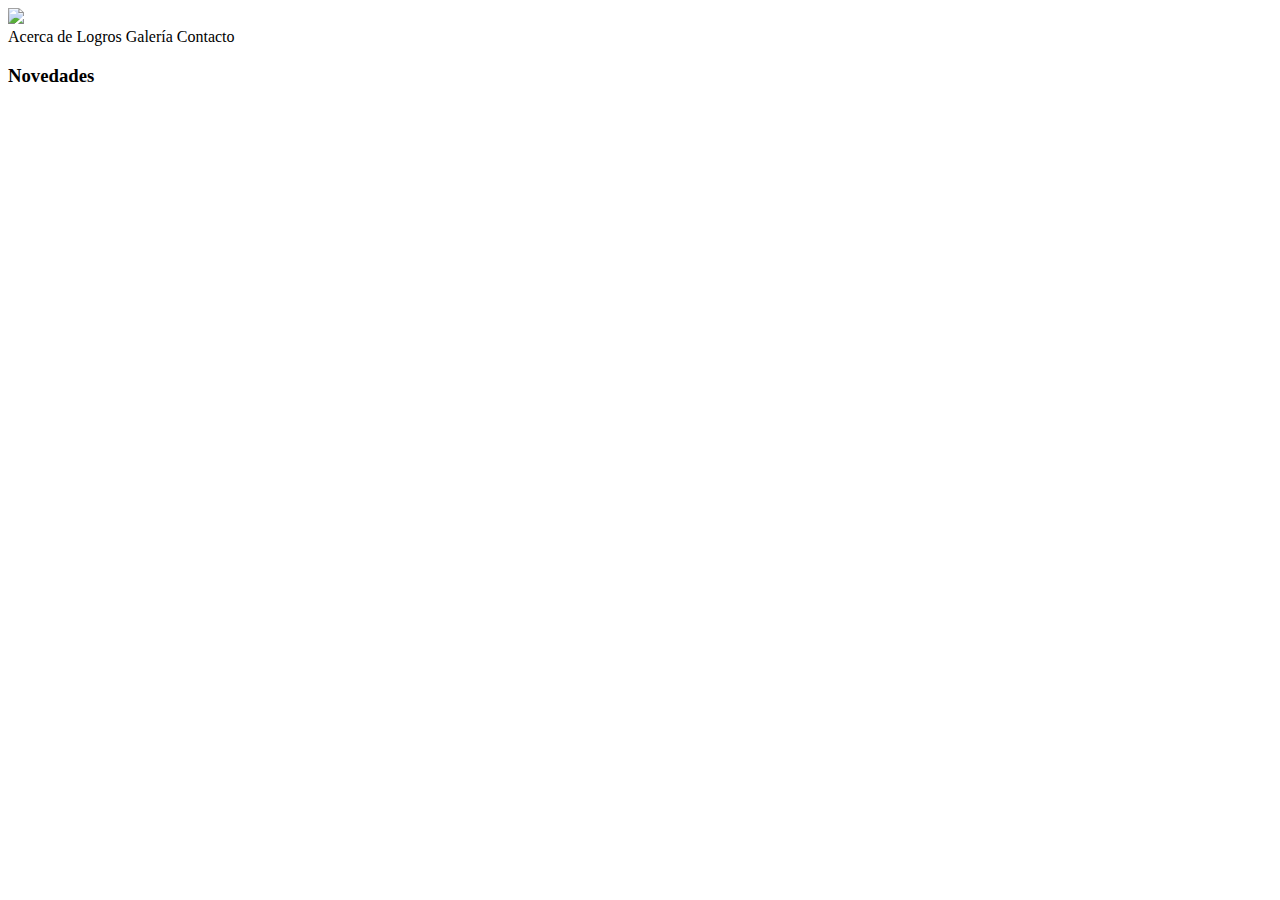
==== index.html @ 9f43d42a "primera maqueta" ====
<!DOCTYPE html>
<html lang="es">

<head>
    <meta charset="UTF-8">
    <meta name="viewport" content="width=device-width, initial-scale=1.0">
    <title>Master del Castillo</title>
</head>

<body>
    <div> <img src="./Multimedia/Main/mains.jpg">
        <!-- imagen principal con parallax -->

    </div>

    <header>

    </header>

    <aside> <!-- botones para la navegación -->
        <span> Acerca de </span>
        <span> Logros </span>
        <span> Galería </span>
        <span> Contacto </span>
    </aside>

    <article>
        <h3> Novedades </h3><!-- carrousell para las novedades-->
    </article>

    <footer>

    </footer>
</body>

</html>
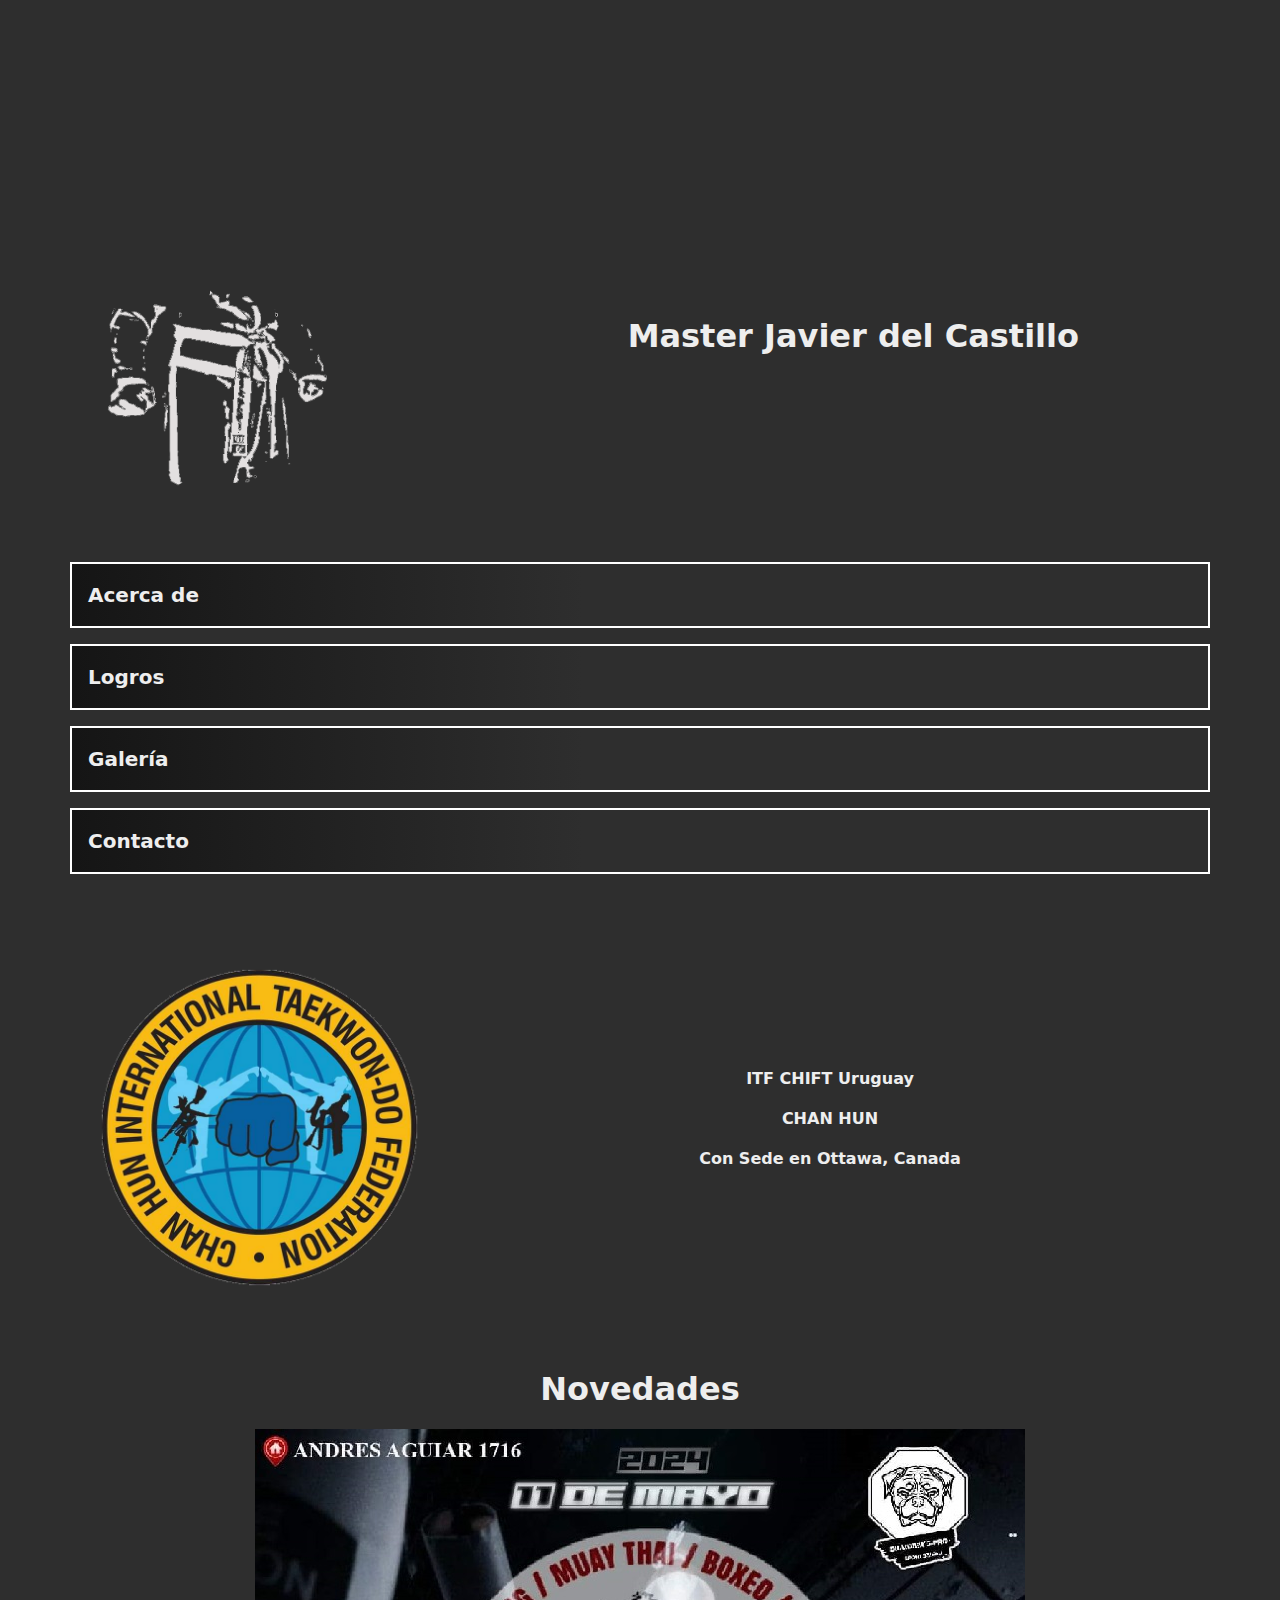
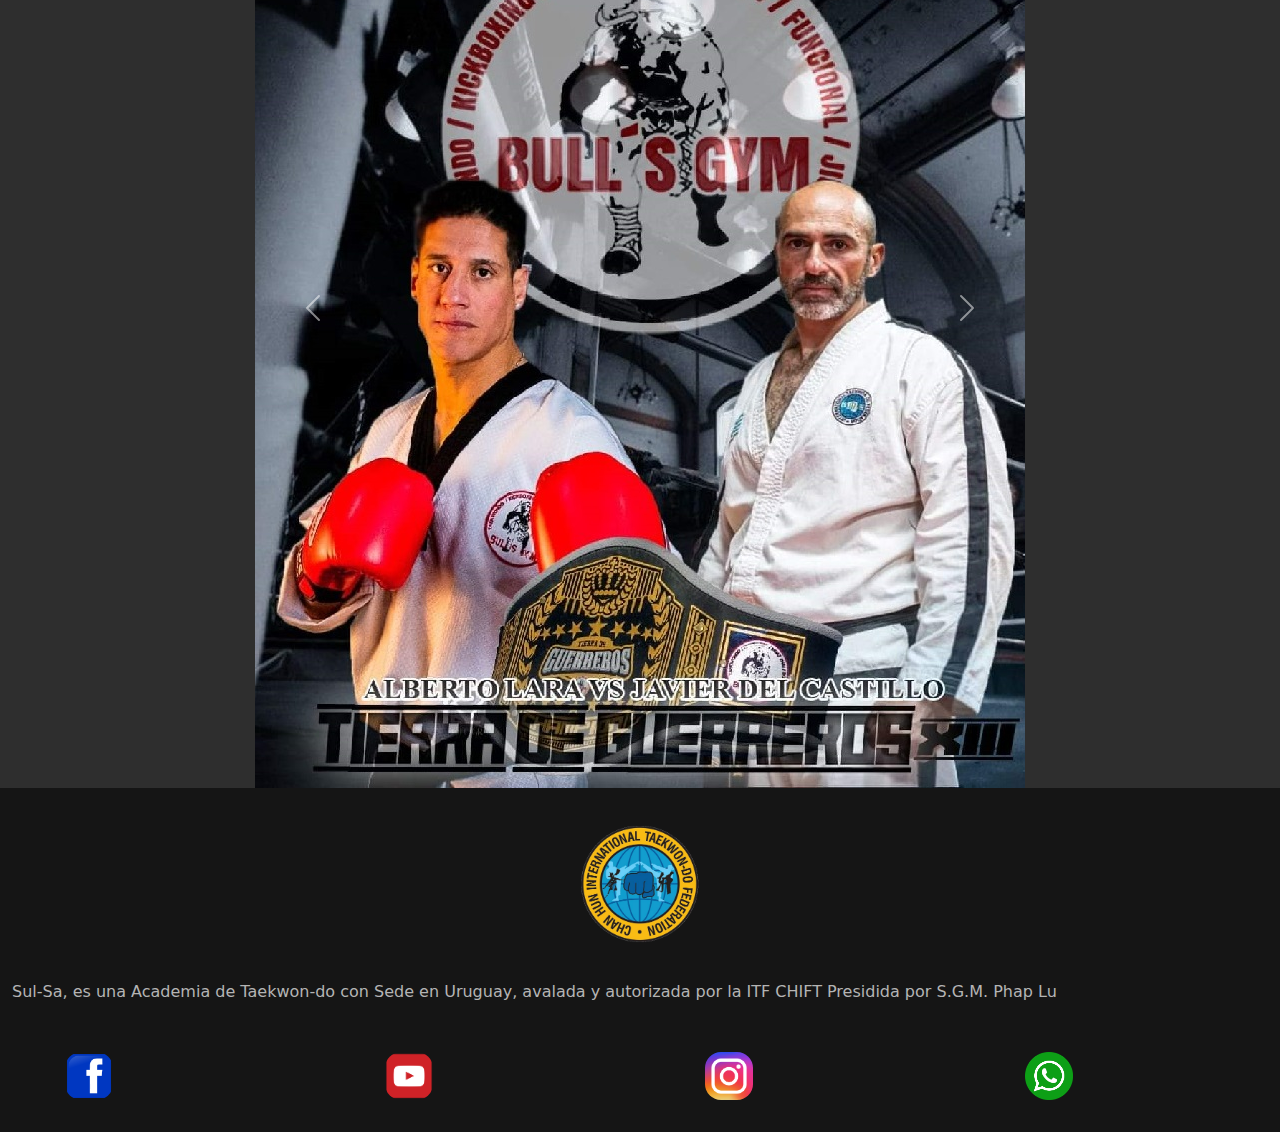
==== commit 84877e75: "index completo, mobile css completo" ====
--- a/index.html
+++ b/index.html
@@ -4,33 +4,116 @@
 <head>
     <meta charset="UTF-8">
     <meta name="viewport" content="width=device-width, initial-scale=1.0">
+    <link href="https://cdn.jsdelivr.net/npm/bootstrap@5.3.3/dist/css/bootstrap.min.css" rel="stylesheet"
+        integrity="sha384-QWTKZyjpPEjISv5WaRU9OFeRpok6YctnYmDr5pNlyT2bRjXh0JMhjY6hW+ALEwIH" crossorigin="anonymous">
+    <script src="https://cdn.jsdelivr.net/npm/bootstrap@5.3.3/dist/js/bootstrap.bundle.min.js"
+        integrity="sha384-YvpcrYf0tY3lHB60NNkmXc5s9fDVZLESaAA55NDzOxhy9GkcIdslK1eN7N6jIeHz"
+        crossorigin="anonymous"></script>
+    <link rel="stylesheet" href="Styles/style.css">
     <title>Master del Castillo</title>
 </head>
 
-<body>
-    <div> <img src="./Multimedia/Main/mains.jpg">
-        <!-- imagen principal con parallax -->
+<body class="mainBody">
+    <!-- IMAGEN PARALLAX DE INICIO -->
+    <section class="mainImage"></section>
 
+    <!-- HEADER -->
+    <div id="headerMain" class="mw-100 container">
+        <div class="row subHeaderMain">
+            <img id="mainIcon" class="col-4" src="./Multimedia/Icons/LogoJDC3Inverted_noname.png">
+            <p class="mainTitle col-8">Master Javier del Castillo</p>
+        </div>
     </div>
 
-    <header>
+    <!-- BOTONES DE NAVEGACIÓN -->
+    <section class="container">
+        <div class="row">
+            <span id="btnAcerca" class="col-12 botonMain"> Acerca de </span>
+            <span id="btnLogros" class="col-12 botonMain"> Logros </span>
+            <span id="btnGaleria" class="col-12 botonMain"> Galería </span>
+            <span id="btnContacto" class="col-12 botonMain"> Contacto </span>
+        </div>
+    </section>
 
-    </header>
+    <!-- IDENTIFICADOR DE FEDERACIÓN -->
+    <section class="container federacionContenedor">
+        <div class="row federacionSubContenedor">
+            <img id="federacionImagen" class="col-4" src="./Multimedia/Icons/ITF_CHAN_HUN.png" alt="ITF CHAN HUN Logo">
+            <div id="federacionTexto" class="col-8">
+                <p>ITF CHIFT Uruguay</p>
+                <p>CHAN HUN</p>
+                <p>Con Sede en Ottawa, Canada</p>
+            </div>
+        </div>
+    </section>
 
-    <aside> <!-- botones para la navegación -->
-        <span> Acerca de </span>
-        <span> Logros </span>
-        <span> Galería </span>
-        <span> Contacto </span>
-    </aside>
 
-    <article>
-        <h3> Novedades </h3><!-- carrousell para las novedades-->
-    </article>
+    <!-- SECCIÓN DE NOVEDADES (CAROUSELL) -->
+    <p id="novedades">Novedades</p>
+    <div id="carouselExampleAutoplaying" class="carousel slide" data-bs-ride="carousel">
+        <div class="carousel-inner">
+            <div class="carousel-item active">
+                <a href="https://www.instagram.com/p/C5Ev1yURLSm/?utm_source=ig_web_copy_link&igsh=MzRlODBiNWFlZA==">
+                    <img src="./Multimedia/Afiches/24.05.jpg" class="d-block w-100" alt="...">
+                </a>
+            </div>
+            <div class="carousel-item">
+                <a href="https://www.instagram.com/p/Cx8yDnGxXzA/?utm_source=ig_web_copy_link&igshid=MzRlODBiNWFlZA==">
+                    <img src="./Multimedia/Afiches/23.10.jpg" class="d-block w-100" alt="...">
+                </a>
+            </div>
+            <div class="carousel-item">
+                <a
+                    href="https://www.instagram.com/reel/CxEUjrzsYJB/?utm_source=ig_web_copy_link&igshid=MzRlODBiNWFlZA==">
+                    <img src="./Multimedia/Afiches/23.09.jpg" class="d-block w-100" alt="...">
+                </a>
+            </div>
+            <div class="carousel-item">
+                <a href="https://www.instagram.com/reel/CpO0J06AYEf/?utm_source=ig_web_copy_link">
+                    <img src="./Multimedia/Afiches/23.05.jpg" class="d-block w-100 " alt="...">
+                </a>
+            </div>
+        </div>
+        <button class="carousel-control-prev" type="button" data-bs-target="#carouselExampleAutoplaying"
+            data-bs-slide="prev">
+            <span class="carousel-control-prev-icon" aria-hidden="true"></span>
+            <span class="visually-hidden">Previous</span>
+        </button>
+        <button class="carousel-control-next" type="button" data-bs-target="#carouselExampleAutoplaying"
+            data-bs-slide="next">
+            <span class="carousel-control-next-icon" aria-hidden="true"></span>
+            <span class="visually-hidden">Next</span>
+        </button>
+    </div>
 
-    <footer>
+    <!-- PIE DE PAGINA -->
+    <footer class="mw-100 container">
+        <div class="row">
+            <img id="footerFederation" class="col-12" src="./Multimedia/Icons/ITF_CHAN_HUN.png"></img>
+            <p id="footerTexto" class="col-12">Sul-Sa, es una Academia de Taekwon-do con Sede en Uruguay, avalada y
+                autorizada por la ITF
+                CHIFT Presidida por
+                S.G.M. Phap Lu
+            </p>
+        </div>
+        <section class="row" id="footerRedes">
+            <a class="col-2 footerBotonRedes" href="https://www.facebook.com/javier.delcastillogimenez"> <img
+                    class="footerBotonRedesImg" src="./Multimedia/Icons/Redes/facebook.png"></a>
+            <a class="col-2 footerBotonRedes" href="https://www.youtube.com/@DELKASULSA"> <img
+                    class="footerBotonRedesImg" src="./Multimedia/Icons/Redes/youtube.png"></a>
+            <a class="col-2 footerBotonRedes" href="https://www.instagram.com/masterdelcastillo_1/"> <img
+                    class="footerBotonRedesImg" src="./Multimedia/Icons/Redes/instagram.png"></a>
+            <a class="col-2 footerBotonRedes"
+                href="https://api.whatsapp.com/send/?phone=59892455751&text&type=phone_number&app_absent=0"> <img
+                    class="footerBotonRedesImg" src="./Multimedia/Icons/Redes/whatsapp.png"></a>
+            <!-- <a class="col-2 footerBotonRedes"> <img class="footerBotonRedesImg"
+                    src="./Multimedia/Icons/Redes/gmail.png"></a> -->
+        </section>
+    </footer>
 
-    </footer>
+    <script src="https://cdn.jsdelivr.net/npm/bootstrap@5.3.3/dist/js/bootstrap.bundle.min.js"
+        integrity="sha384-YvpcrYf0tY3lHB60NNkmXc5s9fDVZLESaAA55NDzOxhy9GkcIdslK1eN7N6jIeHz"
+        crossorigin="anonymous"></script>
 </body>
 
 </html>--- a/Styles/style.css
+++ b/Styles/style.css
@@ -0,0 +1,107 @@
+.mainBody .mainImage {
+  background-image: url(../../Multimedia/Main/mainS.jpg);
+  height: 16rem;
+  background-attachment: fixed;
+  background-position: top;
+  background-repeat: no-repeat;
+  background-size: 100%;
+}
+
+.mainBody #novedades, .mainBody .federacionContenedor .federacionSubContenedor #federacionTexto, .mainBody #headerMain .subHeaderMain .mainTitle {
+  color: #eeeeee;
+  font-weight: bold;
+  text-align: center;
+}
+
+footer {
+  background-color: #151515;
+}
+footer #footerFederation {
+  height: 8rem;
+  width: auto;
+  margin-left: auto;
+  margin-right: auto;
+  margin-bottom: 2rem;
+  margin-top: 2rem;
+}
+footer #footerTexto {
+  color: #b4b4b4;
+}
+footer #footerRedes {
+  justify-content: space-around;
+}
+footer #footerRedes .footerBotonRedes .footerBotonRedesImg {
+  height: 3rem;
+  border-radius: 1rem;
+  margin-top: 2rem;
+  margin-bottom: 2rem;
+}
+
+.mainBody {
+  background-color: #2e2e2e;
+  justify-items: center;
+}
+.mainBody #headerMain {
+  position: sticky;
+  z-index: 2;
+  margin-left: 0px;
+  margin-right: 0px;
+  margin-top: 2rem;
+  margin-bottom: 2rem;
+  top: -1px;
+  background-color: #2e2e2e;
+}
+.mainBody #headerMain .subHeaderMain .mainTitle {
+  font-size: 1rem;
+  padding-top: 1rem;
+  padding-bottom: 1rem;
+  margin-top: 8px;
+}
+.mainBody .botonMain {
+  background: linear-gradient(90deg, #151515 0%, #2e2e2e 45%);
+  border: 2px solid rgb(255, 255, 255);
+  padding: 1rem;
+  margin-bottom: 1rem;
+  color: #eeeeee;
+  font-size: 20px;
+  font-weight: bold;
+}
+.mainBody .botonMain:hover {
+  background: linear-gradient(90deg, #b4b4b4 0%, rgba(255, 255, 255, 0) 60%);
+  border: 2px solid rgb(255, 255, 255);
+  color: #151515;
+}
+.mainBody .federacionContenedor {
+  margin-top: 4rem;
+  margin-bottom: 4rem;
+}
+.mainBody .federacionContenedor .federacionSubContenedor {
+  align-items: center;
+}
+.mainBody .federacionContenedor .federacionSubContenedor #federacionImagen {
+  height: -moz-fit-content;
+  height: fit-content;
+}
+.mainBody .federacionContenedor .federacionSubContenedor #federacionTexto {
+  font-size: 1rem;
+}
+.mainBody #novedades {
+  font-size: 2rem;
+}
+.mainBody .carousel {
+  height: auto;
+  width: -moz-fit-content;
+  width: fit-content;
+  margin-left: auto;
+  margin-right: auto;
+}
+
+@media (min-width: 768px) {
+  .mainBody #headerMain .subHeaderMain .mainTitle {
+    font-size: 2rem;
+  }
+}
+* {
+  margin: 0;
+  padding: 0;
+}/*# sourceMappingURL=style.css.map */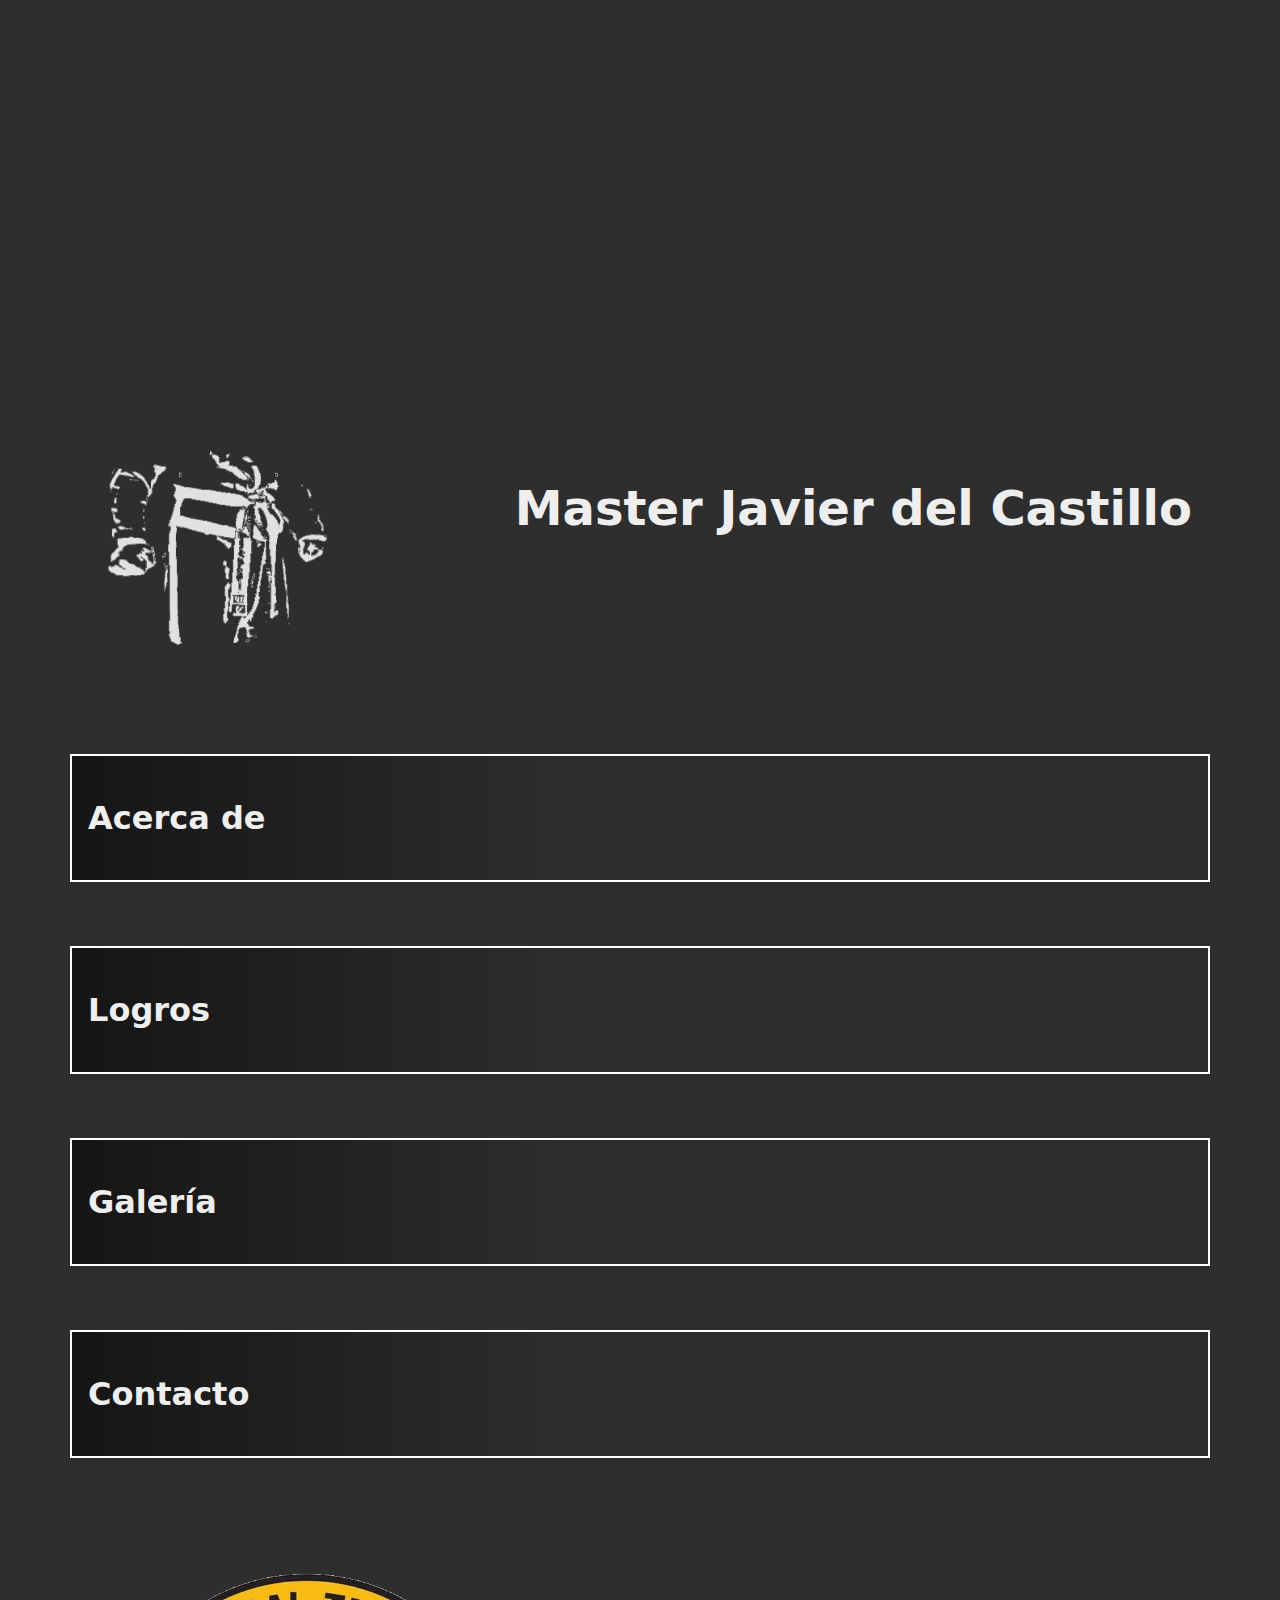
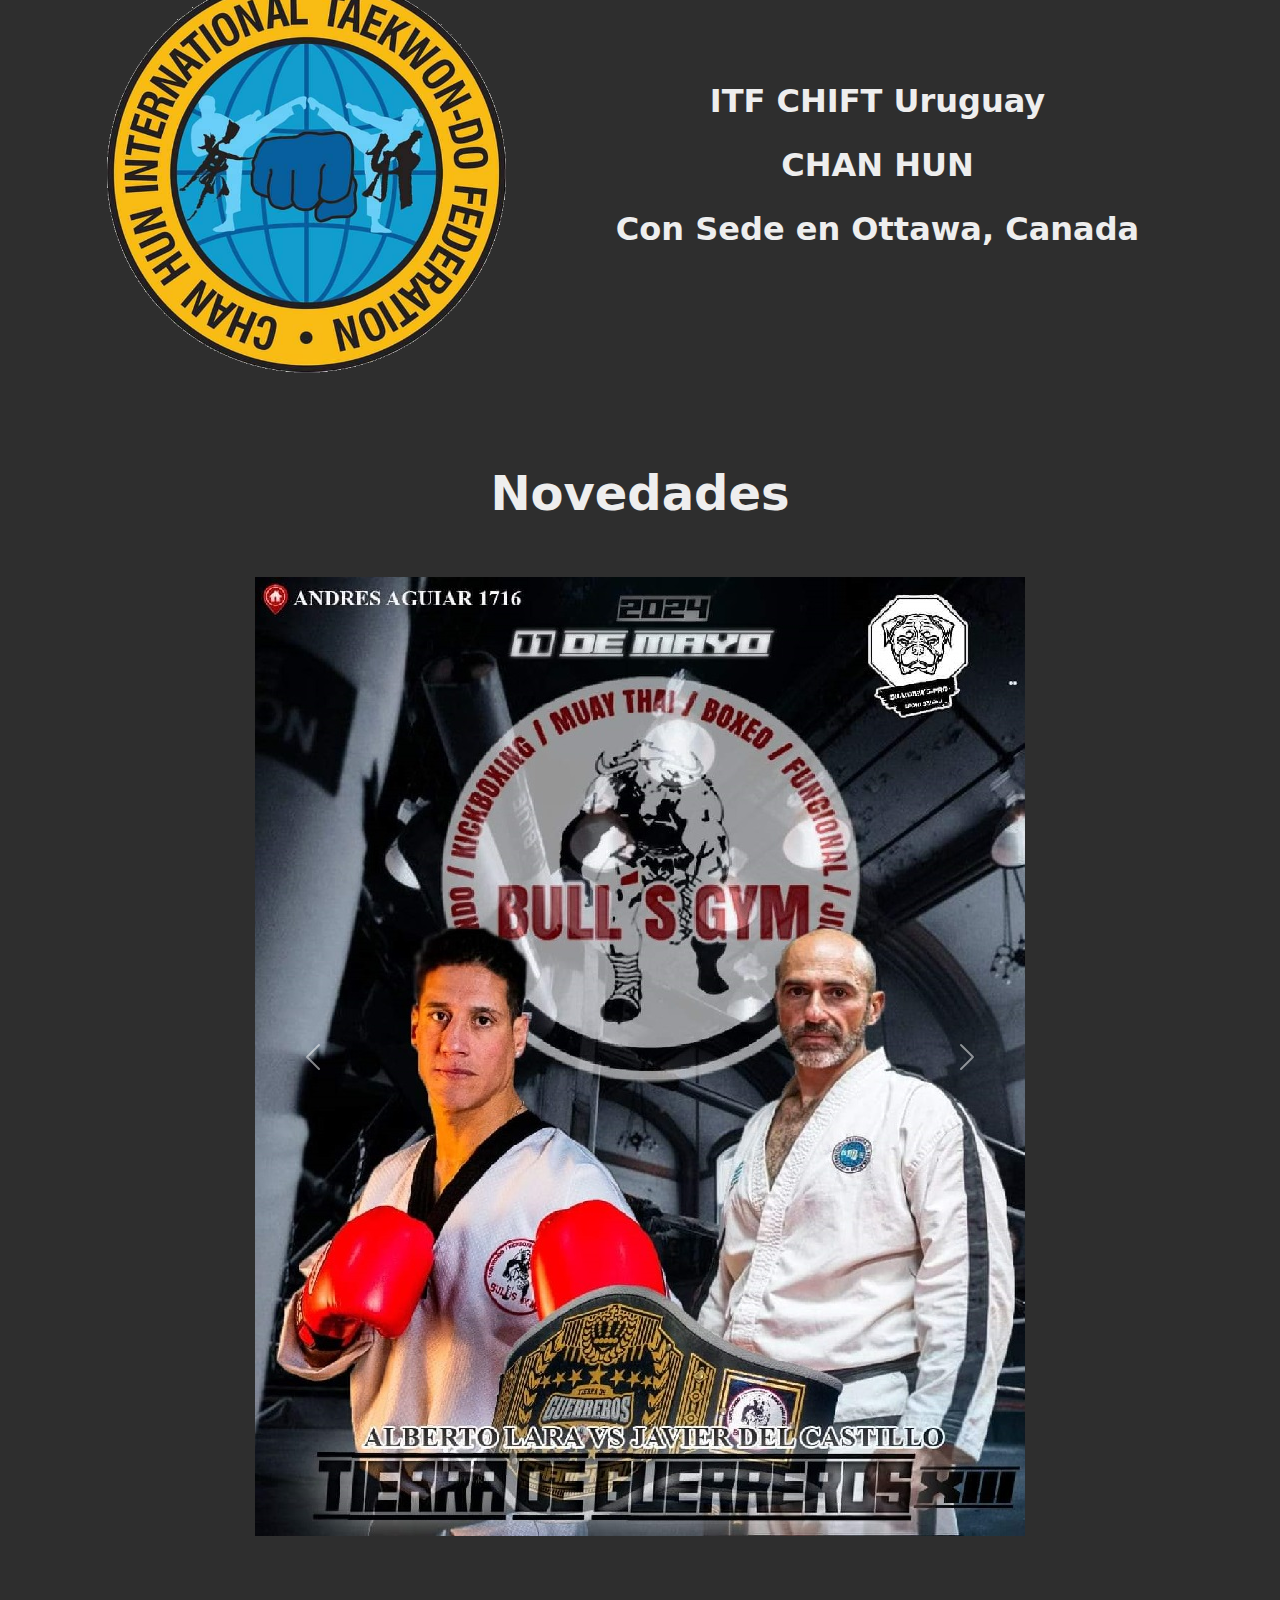
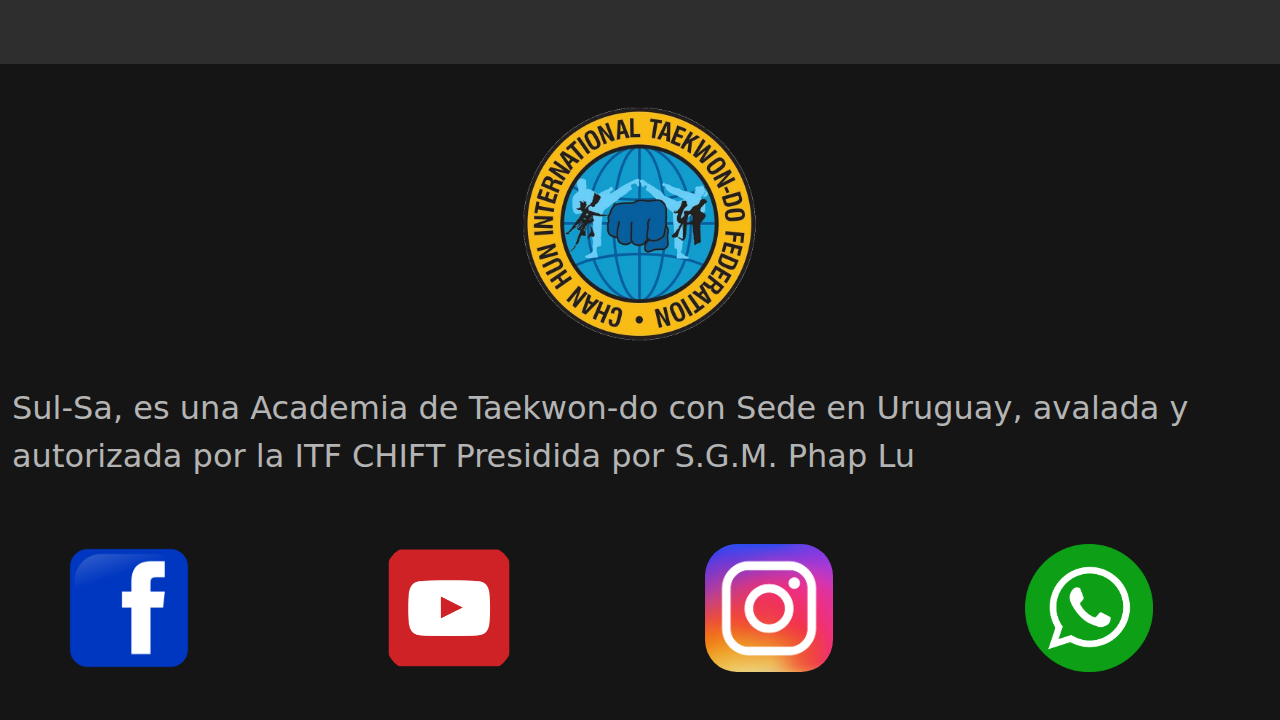
==== commit bbfcae0f: "se termino con la version de tablet del index" ====
--- a/index.html
+++ b/index.html
@@ -38,8 +38,9 @@
     <!-- IDENTIFICADOR DE FEDERACIÓN -->
     <section class="container federacionContenedor">
         <div class="row federacionSubContenedor">
-            <img id="federacionImagen" class="col-4" src="./Multimedia/Icons/ITF_CHAN_HUN.png" alt="ITF CHAN HUN Logo">
-            <div id="federacionTexto" class="col-8">
+            <img id="federacionImagen" class="col-4 col-md-5" src="./Multimedia/Icons/ITF_CHAN_HUN.png"
+                alt="ITF CHAN HUN Logo">
+            <div id="federacionTexto" class="col-8 col-md-7">
                 <p>ITF CHIFT Uruguay</p>
                 <p>CHAN HUN</p>
                 <p>Con Sede en Ottawa, Canada</p>
--- a/Styles/style.css
+++ b/Styles/style.css
@@ -37,6 +37,23 @@
   margin-bottom: 2rem;
 }
 
+@media (min-width: 576px) {
+  footer {
+    margin-top: 8rem;
+  }
+  footer div #footerFederation {
+    height: 16rem;
+  }
+  footer div #footerTexto {
+    font-size: 2rem;
+  }
+  footer #footerRedes .footerBotonRedes .footerBotonRedesImg {
+    height: 8rem;
+    border-radius: 2rem;
+    margin-top: 3rem;
+    margin-bottom: 3rem;
+  }
+}
 .mainBody {
   background-color: #2e2e2e;
   justify-items: center;
@@ -89,16 +106,31 @@
   font-size: 2rem;
 }
 .mainBody .carousel {
-  height: auto;
-  width: -moz-fit-content;
-  width: fit-content;
   margin-left: auto;
   margin-right: auto;
 }
 
 @media (min-width: 768px) {
+  .mainBody .mainImage {
+    height: 26rem;
+  }
   .mainBody #headerMain .subHeaderMain .mainTitle {
+    font-size: 3rem;
+  }
+  .mainBody .botonMain {
+    align-content: center;
+    height: 8rem;
     font-size: 2rem;
+    margin-top: 2rem;
+    margin-bottom: 2rem;
+  }
+  .mainBody .federacionContenedor .federacionSubContenedor #federacionTexto {
+    font-size: 2rem;
+  }
+  .mainBody #novedades {
+    font-size: 3rem;
+    margin-top: 3rem;
+    margin-bottom: 3rem;
   }
 }
 * {
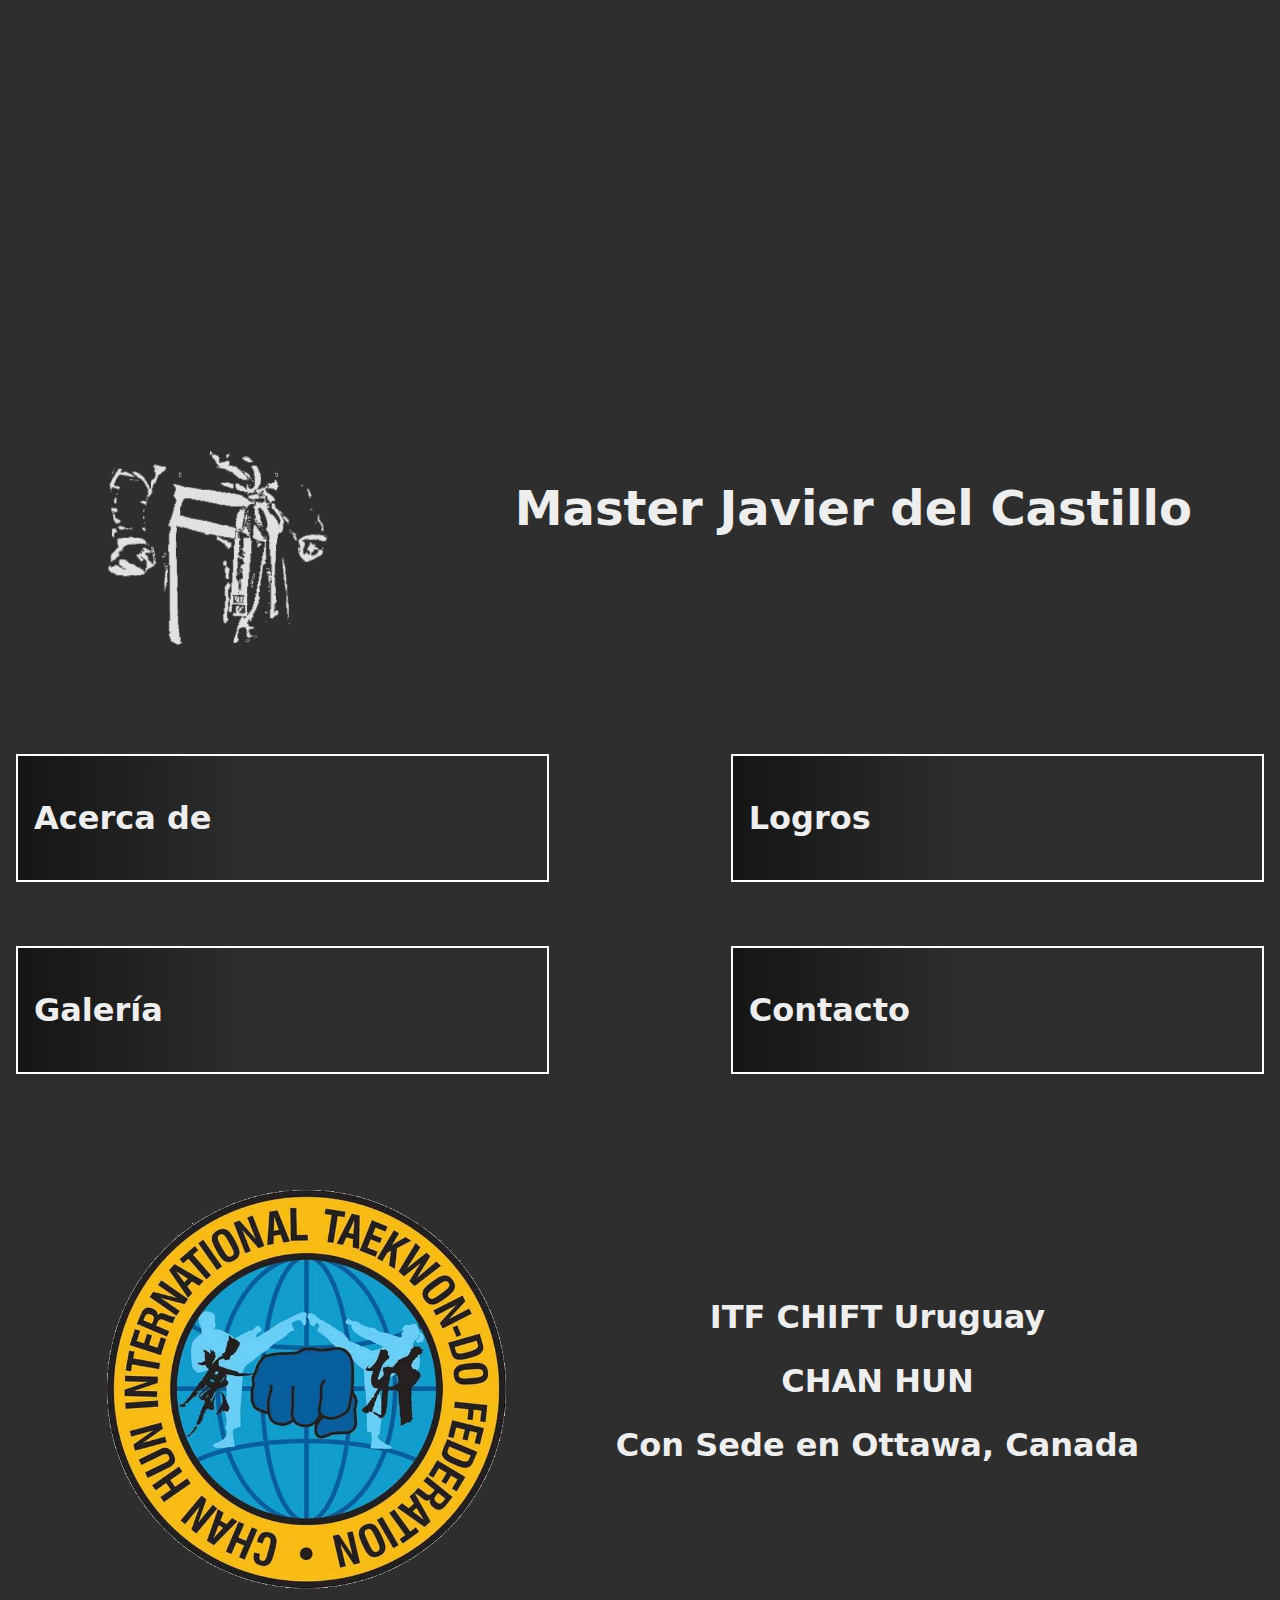
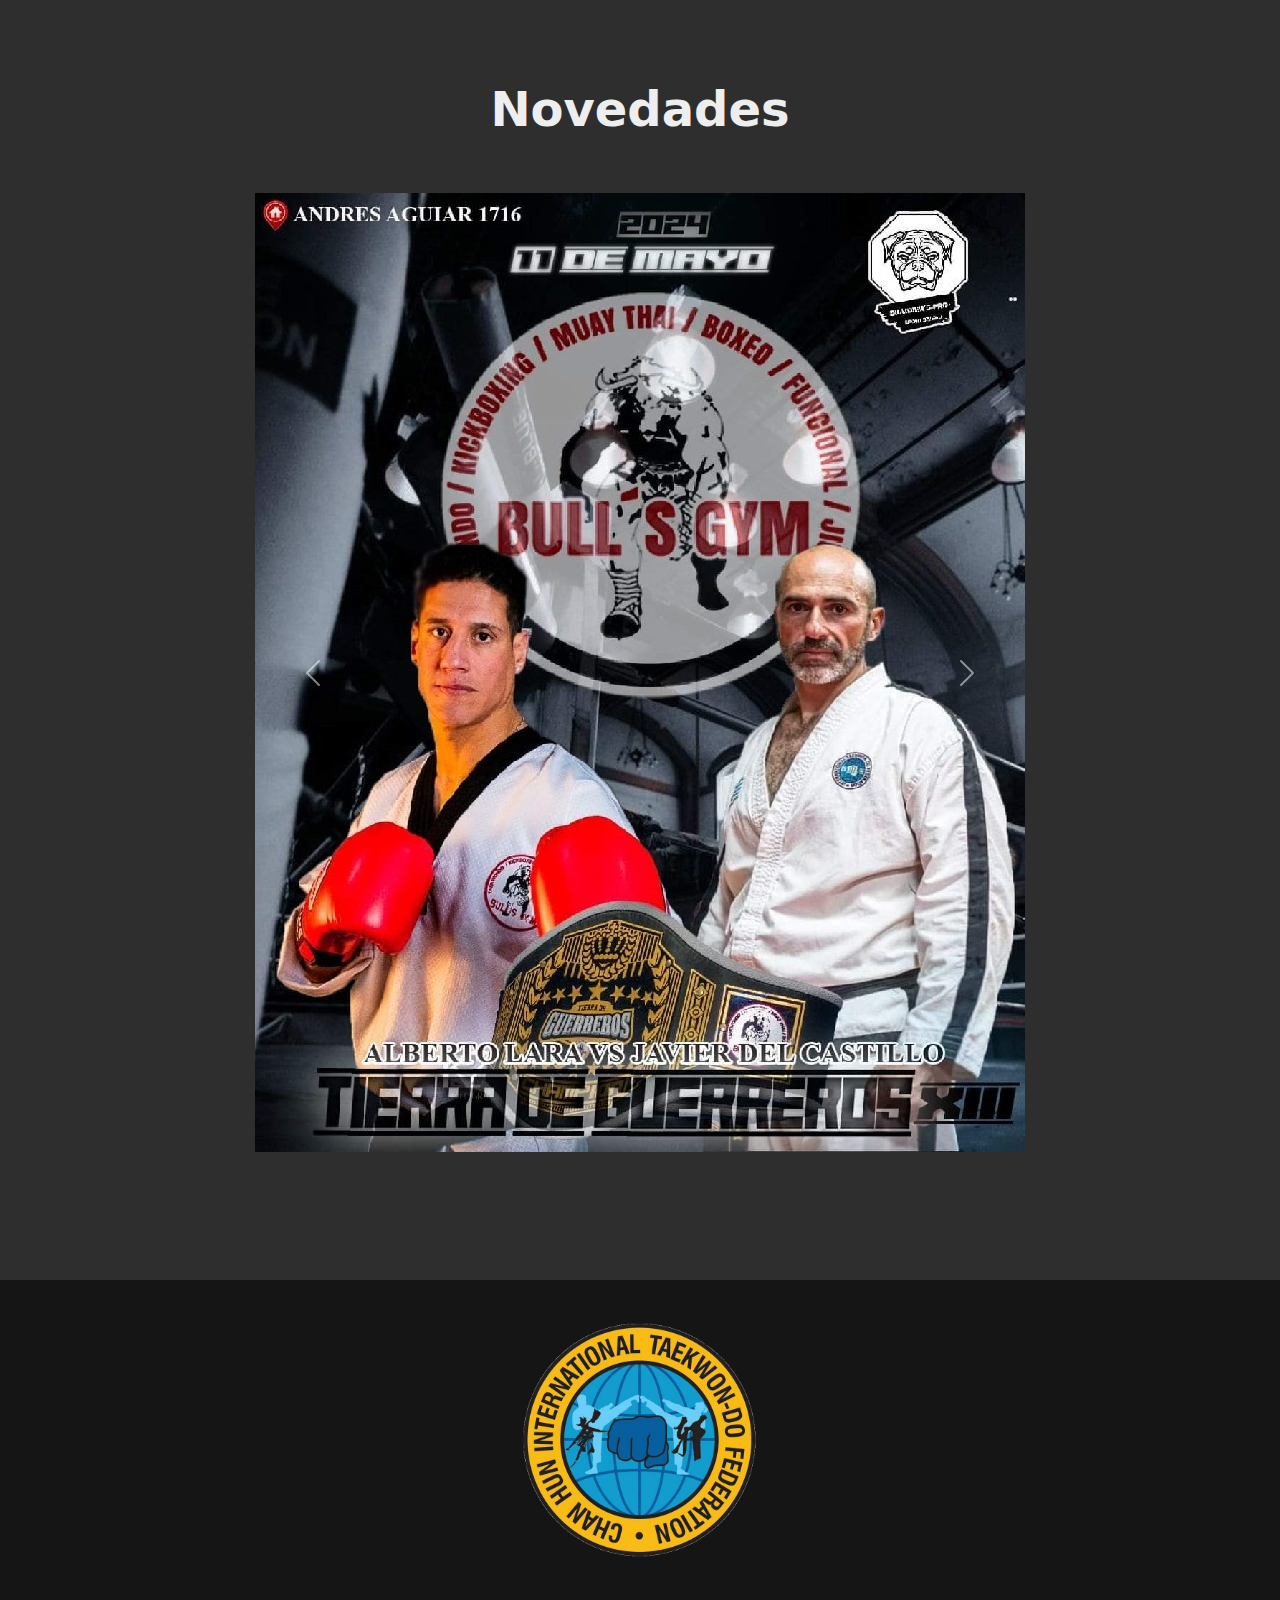
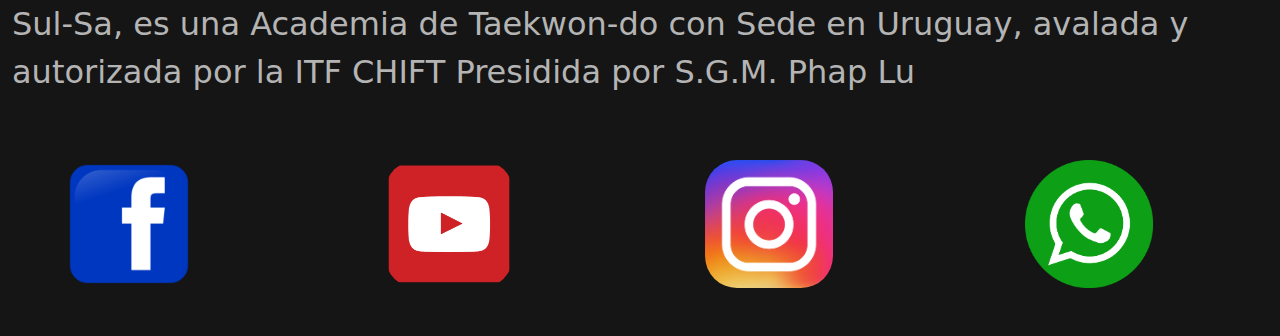
==== commit 2009a0dd: "iniciada versión desktop, falta desde federacionContenedor" ====
--- a/index.html
+++ b/index.html
@@ -26,12 +26,12 @@
     </div>
 
     <!-- BOTONES DE NAVEGACIÓN -->
-    <section class="container">
-        <div class="row">
-            <span id="btnAcerca" class="col-12 botonMain"> Acerca de </span>
-            <span id="btnLogros" class="col-12 botonMain"> Logros </span>
-            <span id="btnGaleria" class="col-12 botonMain"> Galería </span>
-            <span id="btnContacto" class="col-12 botonMain"> Contacto </span>
+    <section class="container mw-100 navegacion">
+        <div class="row subNavegacion">
+            <span id="btnAcerca" class="col-12 botonMain col-xl-5"> Acerca de </span>
+            <span id="btnLogros" class="col-12 botonMain col-xl-5"> Logros </span>
+            <span id="btnGaleria" class="col-12 botonMain col-xl-5"> Galería </span>
+            <span id="btnContacto" class="col-12 botonMain col-xl-5"> Contacto </span>
         </div>
     </section>
 
--- a/Styles/style.css
+++ b/Styles/style.css
@@ -108,6 +108,7 @@
 .mainBody .carousel {
   margin-left: auto;
   margin-right: auto;
+  margin-bottom: 2rem;
 }
 
 @media (min-width: 768px) {
@@ -133,6 +134,19 @@
     margin-bottom: 3rem;
   }
 }
+@media (min-width: 1200px) {
+  .mainBody .navegacion .subNavegacion {
+    justify-content: space-between;
+  }
+  .mainBody .navegacion .subNavegacion #btnAcerca,
+  .mainBody .navegacion .subNavegacion #btnGaleria {
+    margin-left: 1rem;
+  }
+  .mainBody .navegacion .subNavegacion #btnLogros,
+  .mainBody .navegacion .subNavegacion #btnContacto {
+    margin-right: 1rem;
+  }
+}
 * {
   margin: 0;
   padding: 0;
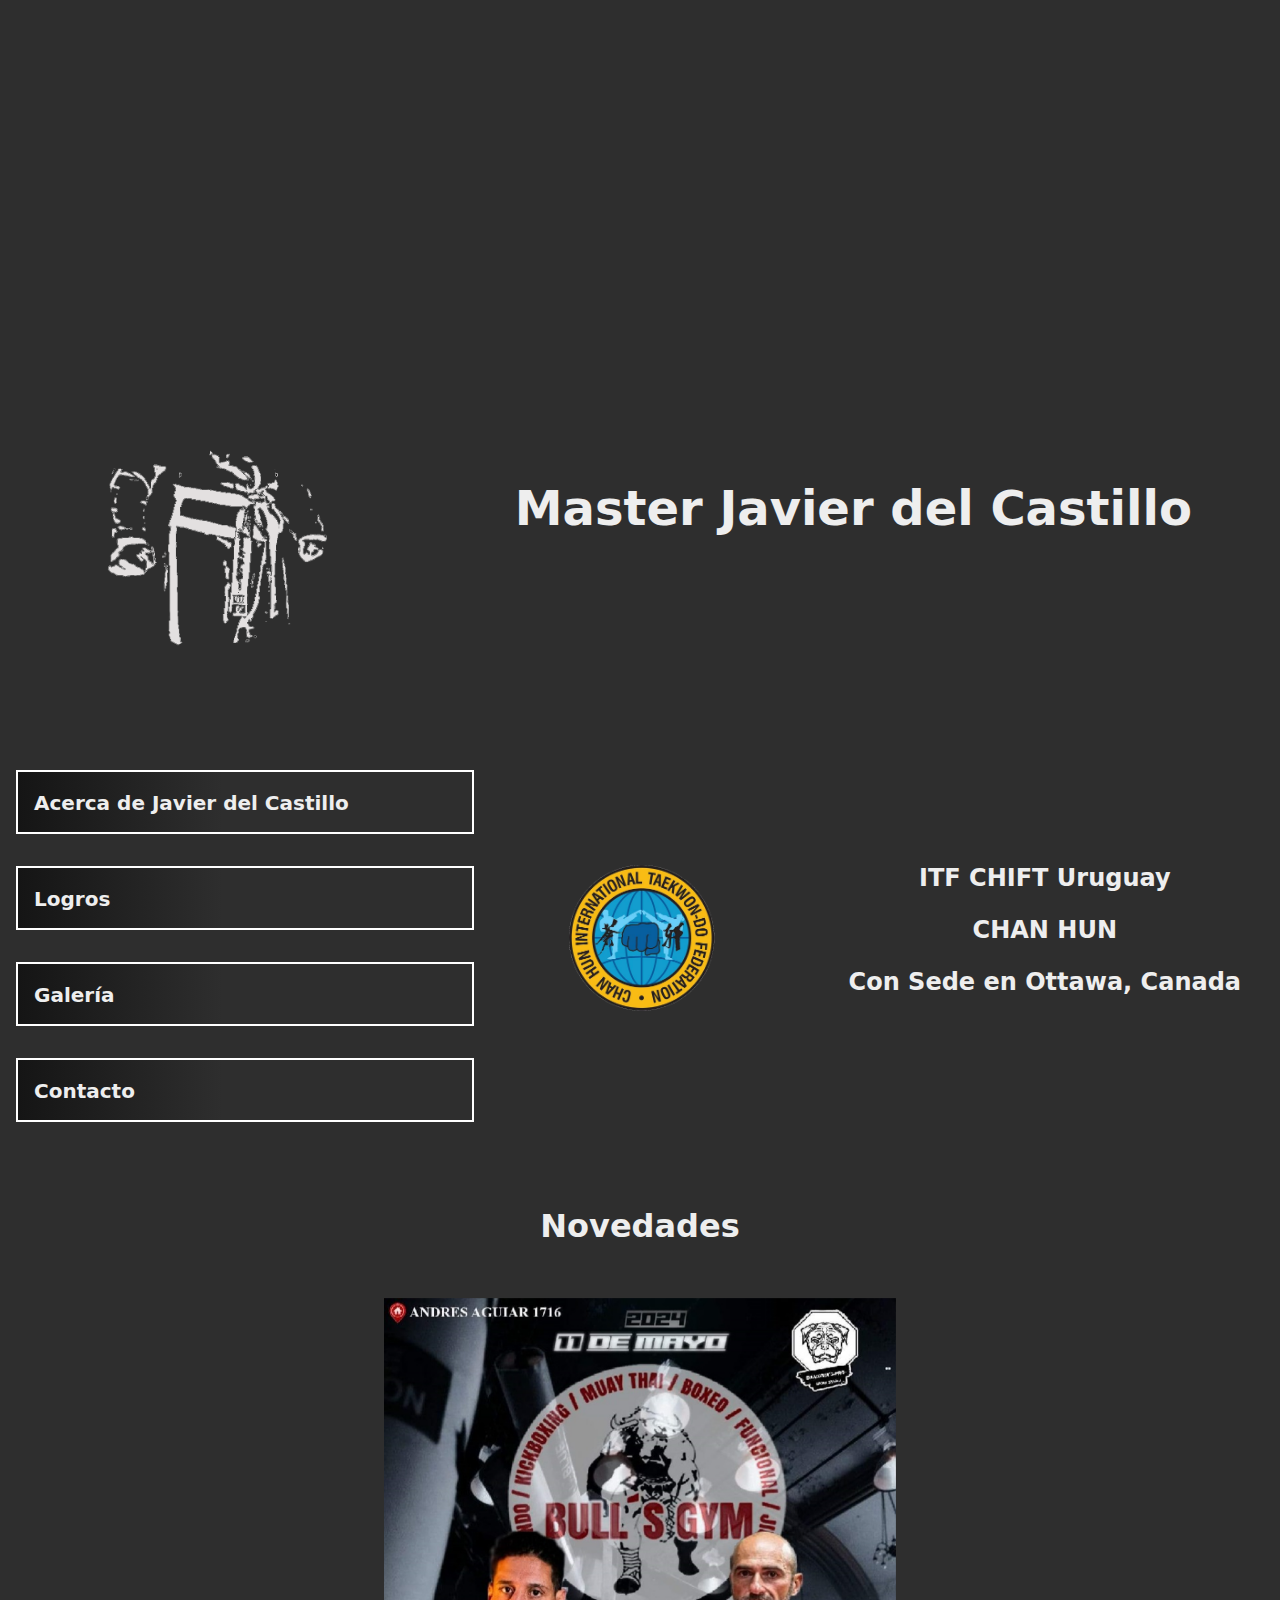
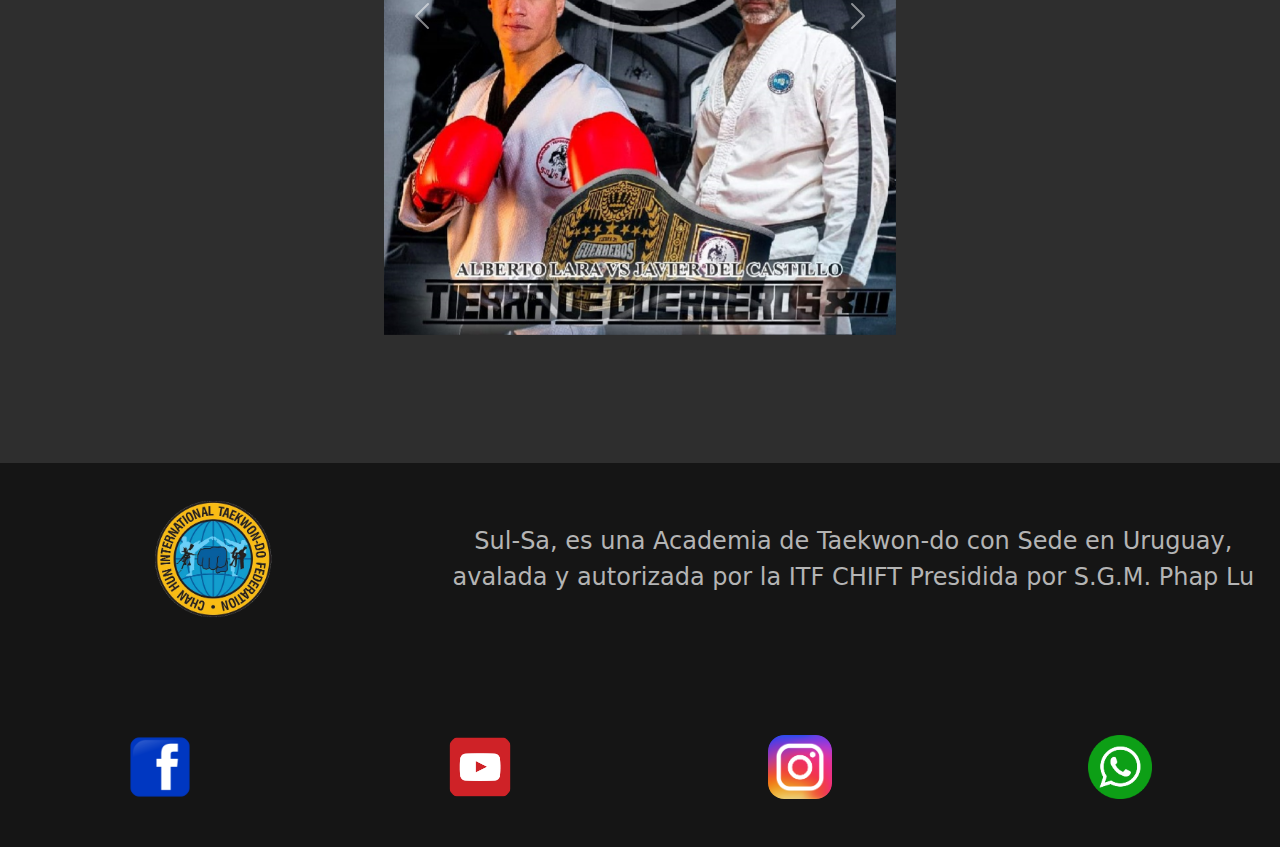
==== commit acf4474a: "finalizado el inicio y los 4 breakpoints" ====
--- a/index.html
+++ b/index.html
@@ -26,28 +26,29 @@
     </div>
 
     <!-- BOTONES DE NAVEGACIÓN -->
-    <section class="container mw-100 navegacion">
-        <div class="row subNavegacion">
-            <span id="btnAcerca" class="col-12 botonMain col-xl-5"> Acerca de </span>
-            <span id="btnLogros" class="col-12 botonMain col-xl-5"> Logros </span>
-            <span id="btnGaleria" class="col-12 botonMain col-xl-5"> Galería </span>
-            <span id="btnContacto" class="col-12 botonMain col-xl-5"> Contacto </span>
-        </div>
-    </section>
+    <main id="grilla">
+        <section class="container mw-100 navegacion">
+            <div class="row subNavegacion">
+                <span id="btnAcerca" class="col-12 botonMain"> Acerca de Javier del Castillo</span>
+                <span id="btnLogros" class="col-12 botonMain"> Logros </span>
+                <span id="btnGaleria" class="col-12 botonMain"> Galería </span>
+                <span id="btnContacto" class="col-12 botonMain"> Contacto </span>
+            </div>
+        </section>
 
-    <!-- IDENTIFICADOR DE FEDERACIÓN -->
-    <section class="container federacionContenedor">
-        <div class="row federacionSubContenedor">
-            <img id="federacionImagen" class="col-4 col-md-5" src="./Multimedia/Icons/ITF_CHAN_HUN.png"
-                alt="ITF CHAN HUN Logo">
-            <div id="federacionTexto" class="col-8 col-md-7">
-                <p>ITF CHIFT Uruguay</p>
-                <p>CHAN HUN</p>
-                <p>Con Sede en Ottawa, Canada</p>
+        <!-- IDENTIFICADOR DE FEDERACIÓN -->
+        <section class="container federacionContenedor">
+            <div class="row federacionSubContenedor">
+                <img id="federacionImagen" class="col-4 col-md-5" src="./Multimedia/Icons/ITF_CHAN_HUN.png"
+                    alt="ITF CHAN HUN Logo">
+                <div id="federacionTexto" class="col-8 col-md-7">
+                    <p>ITF CHIFT Uruguay</p>
+                    <p>CHAN HUN</p>
+                    <p>Con Sede en Ottawa, Canada</p>
+                </div>
             </div>
-        </div>
-    </section>
-
+        </section>
+    </main>
 
     <!-- SECCIÓN DE NOVEDADES (CAROUSELL) -->
     <p id="novedades">Novedades</p>
@@ -90,21 +91,22 @@
     <!-- PIE DE PAGINA -->
     <footer class="mw-100 container">
         <div class="row">
-            <img id="footerFederation" class="col-12" src="./Multimedia/Icons/ITF_CHAN_HUN.png"></img>
-            <p id="footerTexto" class="col-12">Sul-Sa, es una Academia de Taekwon-do con Sede en Uruguay, avalada y
+            <img id="footerFederation" class="col-12 col-xl-4" src="./Multimedia/Icons/ITF_CHAN_HUN.png"></img>
+            <p id="footerTexto" class="col-12 col-xl-8">Sul-Sa, es una Academia de Taekwon-do con Sede en Uruguay,
+                avalada y
                 autorizada por la ITF
                 CHIFT Presidida por
                 S.G.M. Phap Lu
             </p>
         </div>
         <section class="row" id="footerRedes">
-            <a class="col-2 footerBotonRedes" href="https://www.facebook.com/javier.delcastillogimenez"> <img
+            <a class="col-3 footerBotonRedes" href="https://www.facebook.com/javier.delcastillogimenez"> <img
                     class="footerBotonRedesImg" src="./Multimedia/Icons/Redes/facebook.png"></a>
-            <a class="col-2 footerBotonRedes" href="https://www.youtube.com/@DELKASULSA"> <img
+            <a class="col-3 footerBotonRedes" href="https://www.youtube.com/@DELKASULSA"> <img
                     class="footerBotonRedesImg" src="./Multimedia/Icons/Redes/youtube.png"></a>
-            <a class="col-2 footerBotonRedes" href="https://www.instagram.com/masterdelcastillo_1/"> <img
+            <a class="col-3 footerBotonRedes" href="https://www.instagram.com/masterdelcastillo_1/"> <img
                     class="footerBotonRedesImg" src="./Multimedia/Icons/Redes/instagram.png"></a>
-            <a class="col-2 footerBotonRedes"
+            <a class="col-3 footerBotonRedes"
                 href="https://api.whatsapp.com/send/?phone=59892455751&text&type=phone_number&app_absent=0"> <img
                     class="footerBotonRedesImg" src="./Multimedia/Icons/Redes/whatsapp.png"></a>
             <!-- <a class="col-2 footerBotonRedes"> <img class="footerBotonRedesImg"
--- a/Styles/style.css
+++ b/Styles/style.css
@@ -26,9 +26,10 @@
 }
 footer #footerTexto {
   color: #b4b4b4;
+  text-align: center;
 }
 footer #footerRedes {
-  justify-content: space-around;
+  text-align: center;
 }
 footer #footerRedes .footerBotonRedes .footerBotonRedesImg {
   height: 3rem;
@@ -37,21 +38,51 @@
   margin-bottom: 2rem;
 }
 
-@media (min-width: 576px) {
+@media (min-width: 768px) {
+  footer #footerTexto {
+    font-size: 24px;
+    text-align: center;
+  }
+  footer #footerRedes .footerBotonRedes .footerBotonRedesImg {
+    height: 4rem;
+  }
+}
+@media (min-width: 1200px) {
   footer {
     margin-top: 8rem;
   }
   footer div #footerFederation {
-    height: 16rem;
+    height: 8re;
   }
   footer div #footerTexto {
-    font-size: 2rem;
+    font-size: 24px;
+  }
+  footer #footerRedes .footerBotonRedes {
+    text-align: center;
   }
   footer #footerRedes .footerBotonRedes .footerBotonRedesImg {
     height: 8rem;
     border-radius: 2rem;
     margin-top: 3rem;
     margin-bottom: 3rem;
+  }
+}
+@media (min-width: 1200px) {
+  footer #footerFederation {
+    height: 8rem;
+  }
+  footer #footerTexto {
+    font-size: 24px;
+    text-align: center;
+    margin-top: auto;
+    margin-bottom: auto;
+  }
+  footer #footerRedes {
+    margin-top: 2rem;
+  }
+  footer #footerRedes .footerBotonRedes .footerBotonRedesImg {
+    height: 4rem;
+    border-radius: 1rem;
   }
 }
 .mainBody {
@@ -74,7 +105,11 @@
   padding-bottom: 1rem;
   margin-top: 8px;
 }
-.mainBody .botonMain {
+.mainBody .navegacion {
+  padding-top: 1rem;
+  padding-bottom: 2rem;
+}
+.mainBody .navegacion .botonMain {
   background: linear-gradient(90deg, #151515 0%, #2e2e2e 45%);
   border: 2px solid rgb(255, 255, 255);
   padding: 1rem;
@@ -83,8 +118,8 @@
   font-size: 20px;
   font-weight: bold;
 }
-.mainBody .botonMain:hover {
-  background: linear-gradient(90deg, #b4b4b4 0%, rgba(255, 255, 255, 0) 60%);
+.mainBody .navegacion .botonMain:hover {
+  background: linear-gradient(90deg, #888888 0%, rgba(255, 255, 255, 0) 60%);
   border: 2px solid rgb(255, 255, 255);
   color: #151515;
 }
@@ -135,16 +170,48 @@
   }
 }
 @media (min-width: 1200px) {
+  .mainBody #grilla {
+    display: grid;
+    grid-template-areas: "navegacion federacionContenedor";
+    grid-template-columns: 37% 63%;
+  }
+  .mainBody .navegacion {
+    grid-area: navegacion;
+    background-color: #2e2e2e;
+  }
   .mainBody .navegacion .subNavegacion {
+    padding-left: 1rem;
     justify-content: space-between;
   }
-  .mainBody .navegacion .subNavegacion #btnAcerca,
-  .mainBody .navegacion .subNavegacion #btnGaleria {
-    margin-left: 1rem;
-  }
-  .mainBody .navegacion .subNavegacion #btnLogros,
-  .mainBody .navegacion .subNavegacion #btnContacto {
-    margin-right: 1rem;
+  .mainBody .navegacion .subNavegacion .botonMain {
+    height: 4rem;
+    padding: 1rem;
+    margin-bottom: 0px;
+  }
+  .mainBody .federacionContenedor {
+    margin-top: auto;
+    margin-bottom: auto;
+  }
+  .mainBody .federacionContenedor .federacionSubContenedor #federacionImagen {
+    margin-left: auto;
+    margin-right: auto;
+    height: 10rem;
+    width: auto;
+  }
+  .mainBody .federacionContenedor .federacionSubContenedor #federacionTexto {
+    font-size: 24px;
+  }
+  .mainBody #novedades {
+    font-size: 2rem;
+  }
+  .mainBody .carousel {
+    margin-left: auto;
+    width: 40%;
+  }
+}
+@media (min-width: 1400px) {
+  .mainBody .mainImage {
+    padding-bottom: 40rem;
   }
 }
 * {
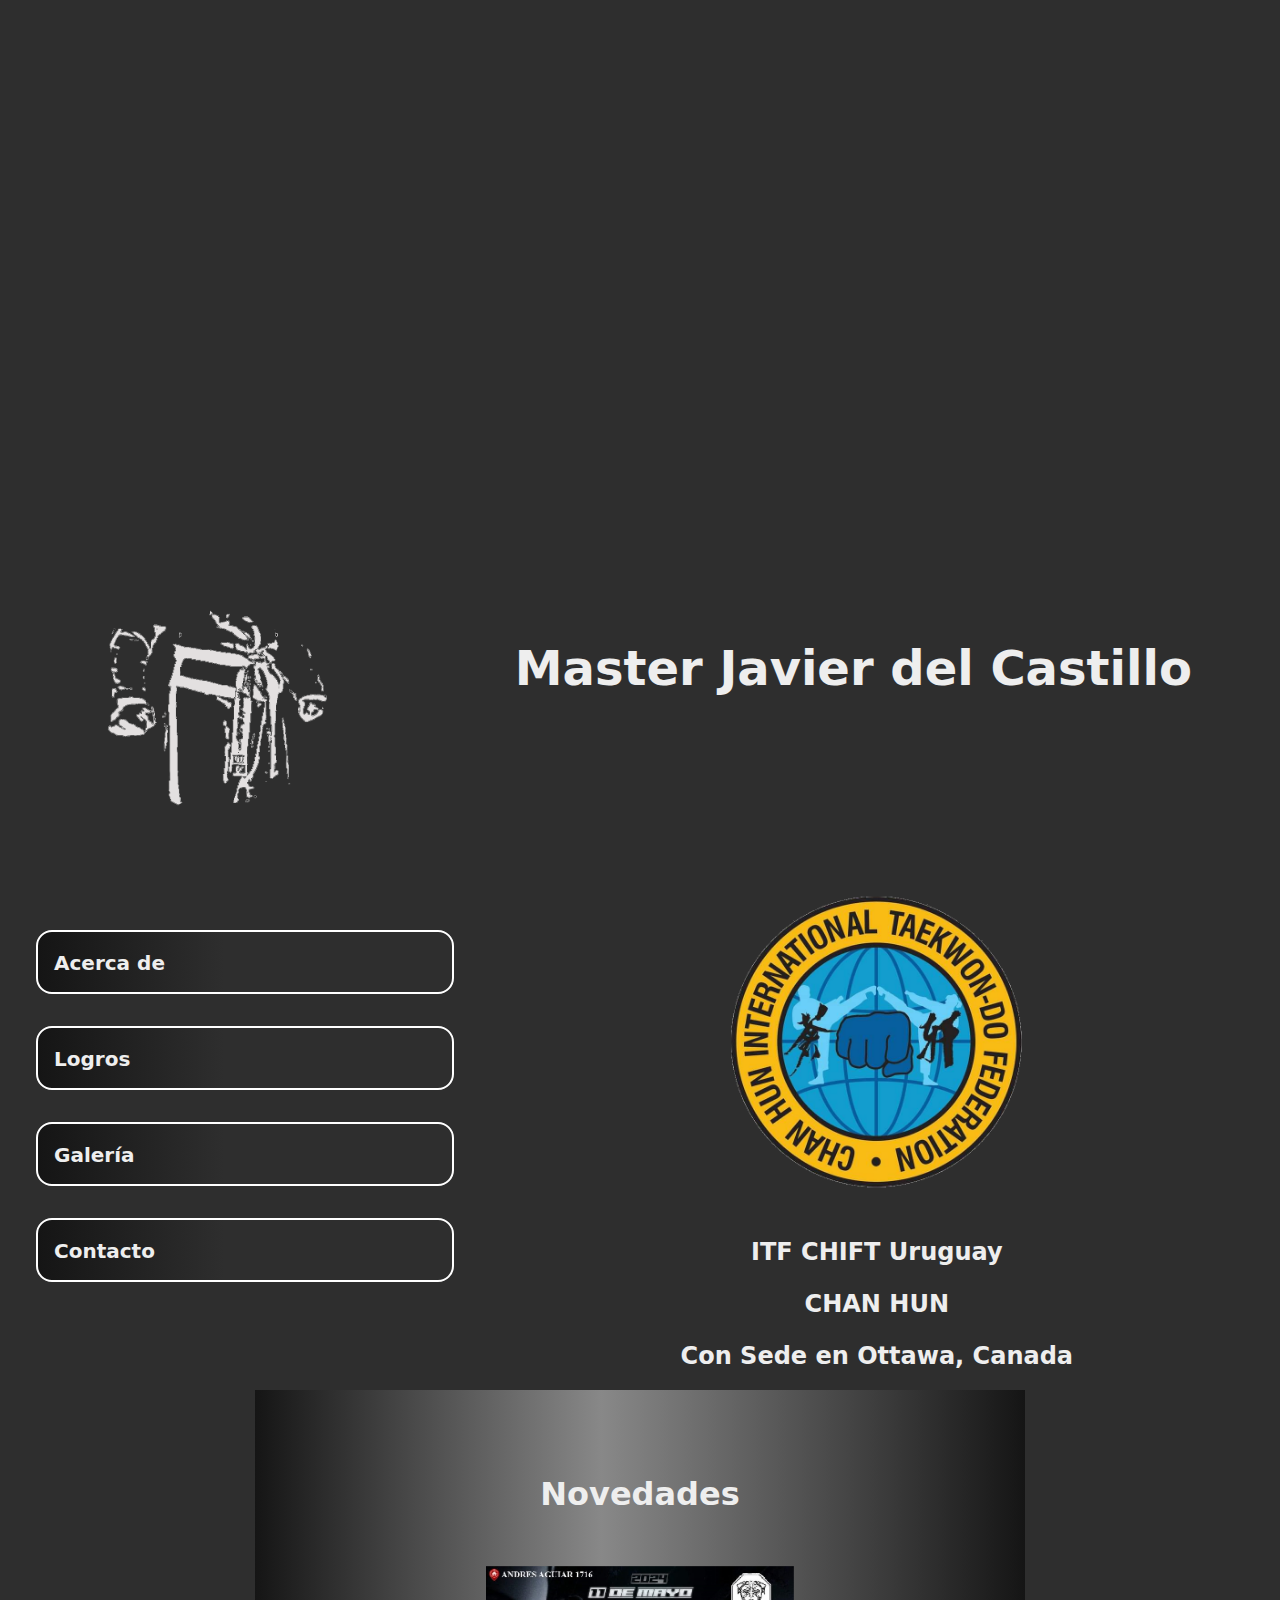
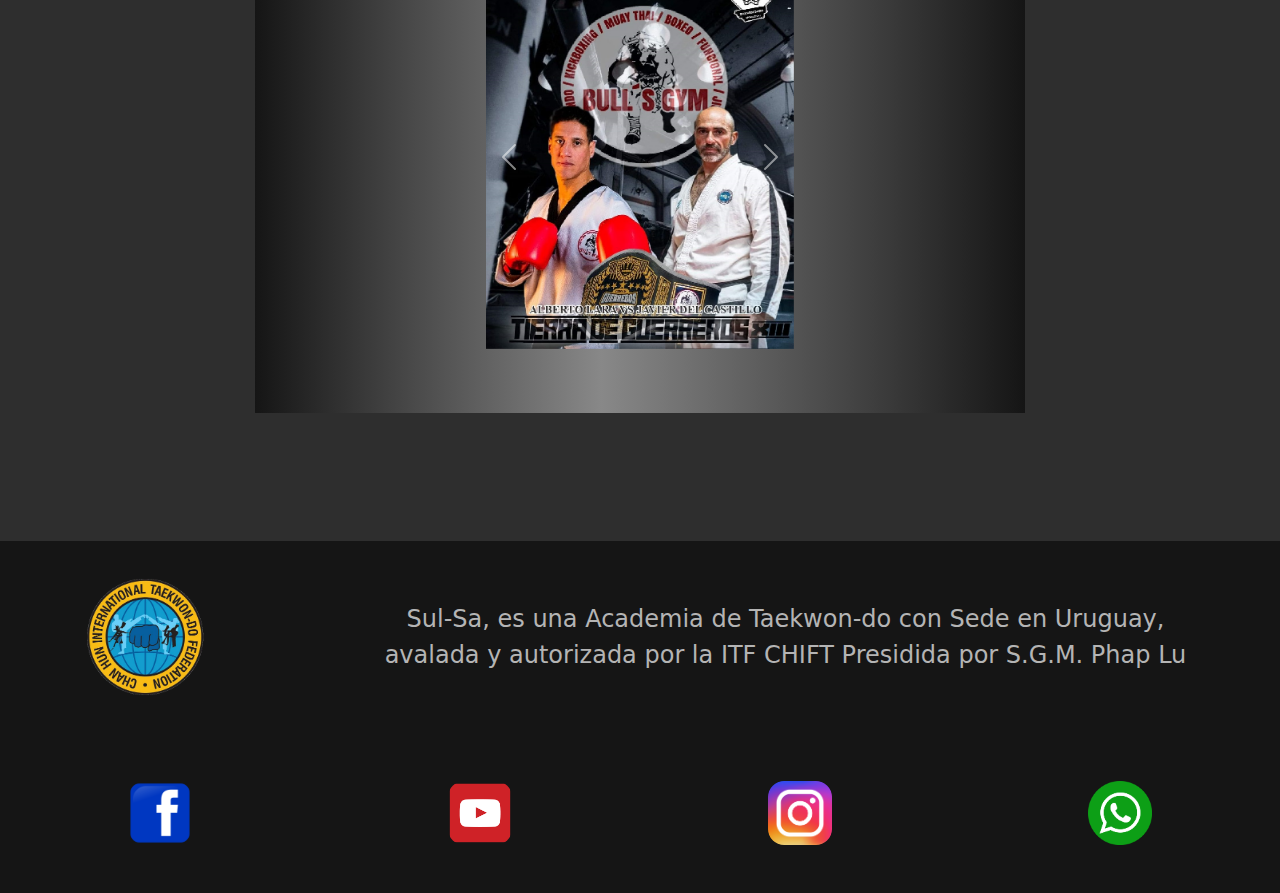
==== commit dc379345: "finalizado el index" ====
--- a/index.html
+++ b/index.html
@@ -29,7 +29,7 @@
     <main id="grilla">
         <section class="container mw-100 navegacion">
             <div class="row subNavegacion">
-                <span id="btnAcerca" class="col-12 botonMain"> Acerca de Javier del Castillo</span>
+                <span id="btnAcerca" class="col-12 botonMain"> Acerca de</span>
                 <span id="btnLogros" class="col-12 botonMain"> Logros </span>
                 <span id="btnGaleria" class="col-12 botonMain"> Galería </span>
                 <span id="btnContacto" class="col-12 botonMain"> Contacto </span>
@@ -37,11 +37,11 @@
         </section>
 
         <!-- IDENTIFICADOR DE FEDERACIÓN -->
-        <section class="container federacionContenedor">
+        <section class="container mw-100 federacionContenedor">
             <div class="row federacionSubContenedor">
-                <img id="federacionImagen" class="col-4 col-md-5" src="./Multimedia/Icons/ITF_CHAN_HUN.png"
+                <img id="federacionImagen" class="col-4 col-md-5 col-xl-12" src="./Multimedia/Icons/ITF_CHAN_HUN.png"
                     alt="ITF CHAN HUN Logo">
-                <div id="federacionTexto" class="col-8 col-md-7">
+                <div id="federacionTexto" class="col-8 col-md-7 col-xl-12">
                     <p>ITF CHIFT Uruguay</p>
                     <p>CHAN HUN</p>
                     <p>Con Sede en Ottawa, Canada</p>
@@ -51,42 +51,46 @@
     </main>
 
     <!-- SECCIÓN DE NOVEDADES (CAROUSELL) -->
-    <p id="novedades">Novedades</p>
-    <div id="carouselExampleAutoplaying" class="carousel slide" data-bs-ride="carousel">
-        <div class="carousel-inner">
-            <div class="carousel-item active">
-                <a href="https://www.instagram.com/p/C5Ev1yURLSm/?utm_source=ig_web_copy_link&igsh=MzRlODBiNWFlZA==">
-                    <img src="./Multimedia/Afiches/24.05.jpg" class="d-block w-100" alt="...">
-                </a>
+    <section id="bloqueNovedades">
+        <p id="novedades">Novedades</p>
+        <div id="carouselExampleAutoplaying" class="carousel slide" data-bs-ride="carousel">
+            <div class="carousel-inner">
+                <div class="carousel-item active">
+                    <a
+                        href="https://www.instagram.com/p/C5Ev1yURLSm/?utm_source=ig_web_copy_link&igsh=MzRlODBiNWFlZA==">
+                        <img src="./Multimedia/Afiches/24.05.jpg" class="d-block w-100" alt="...">
+                    </a>
+                </div>
+                <div class="carousel-item">
+                    <a
+                        href="https://www.instagram.com/p/Cx8yDnGxXzA/?utm_source=ig_web_copy_link&igshid=MzRlODBiNWFlZA==">
+                        <img src="./Multimedia/Afiches/23.10.jpg" class="d-block w-100" alt="...">
+                    </a>
+                </div>
+                <div class="carousel-item">
+                    <a
+                        href="https://www.instagram.com/reel/CxEUjrzsYJB/?utm_source=ig_web_copy_link&igshid=MzRlODBiNWFlZA==">
+                        <img src="./Multimedia/Afiches/23.09.jpg" class="d-block w-100" alt="...">
+                    </a>
+                </div>
+                <div class="carousel-item">
+                    <a href="https://www.instagram.com/reel/CpO0J06AYEf/?utm_source=ig_web_copy_link">
+                        <img src="./Multimedia/Afiches/23.05.jpg" class="d-block w-100 " alt="...">
+                    </a>
+                </div>
             </div>
-            <div class="carousel-item">
-                <a href="https://www.instagram.com/p/Cx8yDnGxXzA/?utm_source=ig_web_copy_link&igshid=MzRlODBiNWFlZA==">
-                    <img src="./Multimedia/Afiches/23.10.jpg" class="d-block w-100" alt="...">
-                </a>
-            </div>
-            <div class="carousel-item">
-                <a
-                    href="https://www.instagram.com/reel/CxEUjrzsYJB/?utm_source=ig_web_copy_link&igshid=MzRlODBiNWFlZA==">
-                    <img src="./Multimedia/Afiches/23.09.jpg" class="d-block w-100" alt="...">
-                </a>
-            </div>
-            <div class="carousel-item">
-                <a href="https://www.instagram.com/reel/CpO0J06AYEf/?utm_source=ig_web_copy_link">
-                    <img src="./Multimedia/Afiches/23.05.jpg" class="d-block w-100 " alt="...">
-                </a>
-            </div>
+            <button class="carousel-control-prev" type="button" data-bs-target="#carouselExampleAutoplaying"
+                data-bs-slide="prev">
+                <span class="carousel-control-prev-icon" aria-hidden="true"></span>
+                <span class="visually-hidden">Previous</span>
+            </button>
+            <button class="carousel-control-next" type="button" data-bs-target="#carouselExampleAutoplaying"
+                data-bs-slide="next">
+                <span class="carousel-control-next-icon" aria-hidden="true"></span>
+                <span class="visually-hidden">Next</span>
+            </button>
         </div>
-        <button class="carousel-control-prev" type="button" data-bs-target="#carouselExampleAutoplaying"
-            data-bs-slide="prev">
-            <span class="carousel-control-prev-icon" aria-hidden="true"></span>
-            <span class="visually-hidden">Previous</span>
-        </button>
-        <button class="carousel-control-next" type="button" data-bs-target="#carouselExampleAutoplaying"
-            data-bs-slide="next">
-            <span class="carousel-control-next-icon" aria-hidden="true"></span>
-            <span class="visually-hidden">Next</span>
-        </button>
-    </div>
+    </section>
 
     <!-- PIE DE PAGINA -->
     <footer class="mw-100 container">
--- a/Styles/style.css
+++ b/Styles/style.css
@@ -7,10 +7,17 @@
   background-size: 100%;
 }
 
-.mainBody #novedades, .mainBody .federacionContenedor .federacionSubContenedor #federacionTexto, .mainBody #headerMain .subHeaderMain .mainTitle {
+.mainBody #bloqueNovedades #novedades, .mainBody .federacionContenedor .federacionSubContenedor #federacionTexto, .mainBody #headerMain .subHeaderMain .mainTitle {
   color: #eeeeee;
   font-weight: bold;
   text-align: center;
+}
+
+.mainBody .navegacion .botonMain {
+  border-bottom: 2px solid rgb(255, 255, 255);
+  border-top: 2px solid rgb(255, 255, 255);
+  border-left: 2px solid rgb(255, 255, 255);
+  border-right: 2px solid rgb(255, 255, 255);
 }
 
 footer {
@@ -27,6 +34,7 @@
 footer #footerTexto {
   color: #b4b4b4;
   text-align: center;
+  margin: auto;
 }
 footer #footerRedes {
   text-align: center;
@@ -61,21 +69,23 @@
     text-align: center;
   }
   footer #footerRedes .footerBotonRedes .footerBotonRedesImg {
-    height: 8rem;
-    border-radius: 2rem;
+    height: 4rem;
+    border-radius: 1rem;
     margin-top: 3rem;
     margin-bottom: 3rem;
   }
 }
-@media (min-width: 1200px) {
+@media (min-width: 1400px) {
+  footer {
+    padding-top: 3rem;
+  }
   footer #footerFederation {
-    height: 8rem;
+    height: 12rem;
+    margin: auto;
   }
   footer #footerTexto {
     font-size: 24px;
     text-align: center;
-    margin-top: auto;
-    margin-bottom: auto;
   }
   footer #footerRedes {
     margin-top: 2rem;
@@ -108,23 +118,24 @@
 .mainBody .navegacion {
   padding-top: 1rem;
   padding-bottom: 2rem;
+  padding-left: 2rem;
+  padding-right: 2rem;
 }
 .mainBody .navegacion .botonMain {
   background: linear-gradient(90deg, #151515 0%, #2e2e2e 45%);
-  border: 2px solid rgb(255, 255, 255);
   padding: 1rem;
   margin-bottom: 1rem;
   color: #eeeeee;
   font-size: 20px;
   font-weight: bold;
+  border-radius: 1rem;
 }
 .mainBody .navegacion .botonMain:hover {
   background: linear-gradient(90deg, #888888 0%, rgba(255, 255, 255, 0) 60%);
-  border: 2px solid rgb(255, 255, 255);
   color: #151515;
 }
 .mainBody .federacionContenedor {
-  margin-top: 4rem;
+  margin-top: 2rem;
   margin-bottom: 4rem;
 }
 .mainBody .federacionContenedor .federacionSubContenedor {
@@ -137,10 +148,15 @@
 .mainBody .federacionContenedor .federacionSubContenedor #federacionTexto {
   font-size: 1rem;
 }
-.mainBody #novedades {
+.mainBody #bloqueNovedades {
+  background: linear-gradient(90deg, #151515 0%, #888888 45%, #151515 100%);
+  padding-top: 2rem;
+  padding-bottom: 2rem;
+}
+.mainBody #bloqueNovedades #novedades {
   font-size: 2rem;
 }
-.mainBody .carousel {
+.mainBody #bloqueNovedades .carousel {
   margin-left: auto;
   margin-right: auto;
   margin-bottom: 2rem;
@@ -170,6 +186,9 @@
   }
 }
 @media (min-width: 1200px) {
+  .mainBody .mainImage {
+    padding-bottom: 36rem;
+  }
   .mainBody #grilla {
     display: grid;
     grid-template-areas: "navegacion federacionContenedor";
@@ -195,8 +214,9 @@
   .mainBody .federacionContenedor .federacionSubContenedor #federacionImagen {
     margin-left: auto;
     margin-right: auto;
-    height: 10rem;
+    height: 20rem;
     width: auto;
+    margin-bottom: 2rem;
   }
   .mainBody .federacionContenedor .federacionSubContenedor #federacionTexto {
     font-size: 24px;
@@ -212,6 +232,40 @@
 @media (min-width: 1400px) {
   .mainBody .mainImage {
     padding-bottom: 40rem;
+  }
+  .mainBody #headerMain .subHeaderMain {
+    justify-content: space-around;
+    padding-top: 3rem;
+    padding-bottom: 0rem;
+  }
+  .mainBody #headerMain .subHeaderMain #mainIcon {
+    height: 15rem;
+    width: auto;
+  }
+  .mainBody #headerMain .subHeaderMain .mainTitle {
+    font-size: 4rem;
+  }
+  .mainBody #grilla {
+    margin-bottom: 5rem;
+  }
+  .mainBody #grilla .navegacion .subNavegacion .botonMain {
+    height: auto;
+    padding: 1rem;
+    margin-bottom: 2rem;
+    font-size: 3rem;
+    font-weight: bold;
+    padding-left: 4rem;
+    border-radius: 2rem;
+  }
+  .mainBody #grilla .federacionContenedor .federacionSubContenedor #federacionTexto {
+    margin-left: auto;
+    margin-right: auto;
+    font-size: 3rem;
+  }
+  .mainBody #novedades {
+    font-size: 4rem;
+    margin-top: 3rem;
+    margin-bottom: 3rem;
   }
 }
 * {
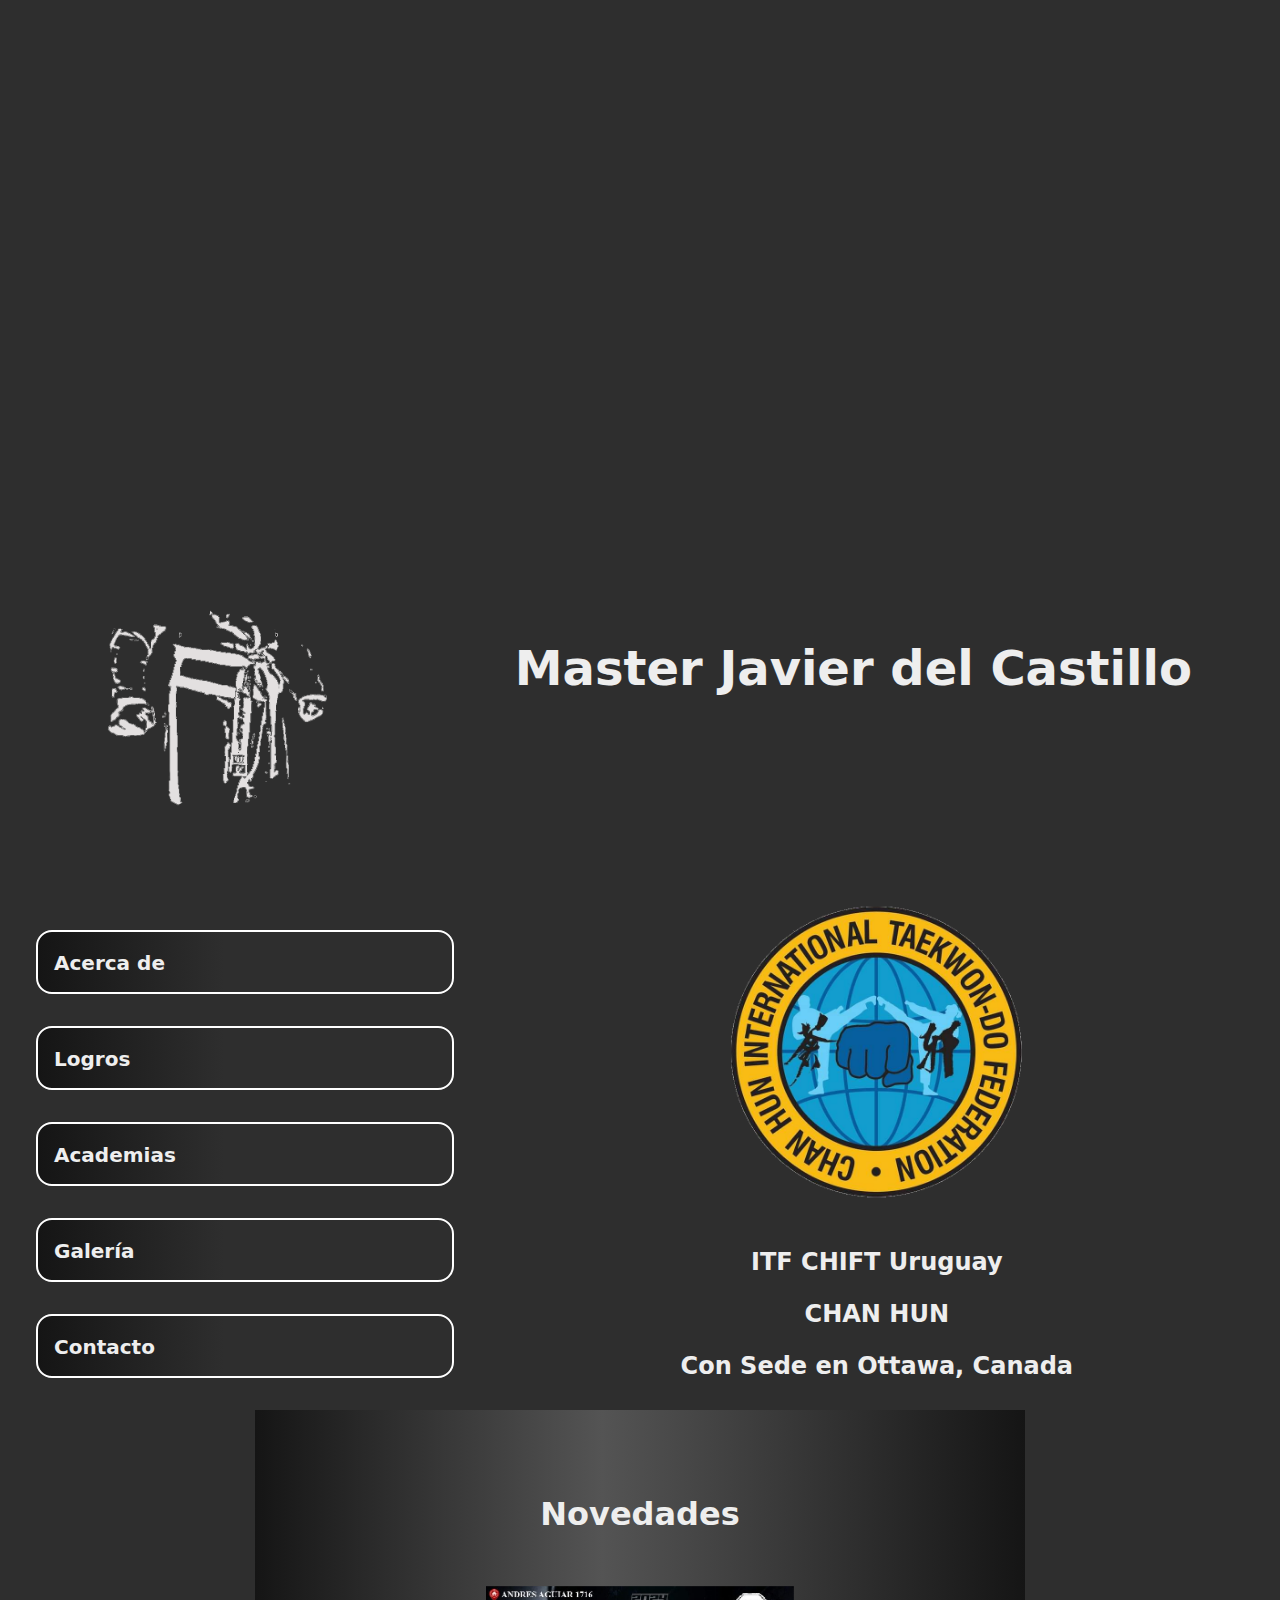
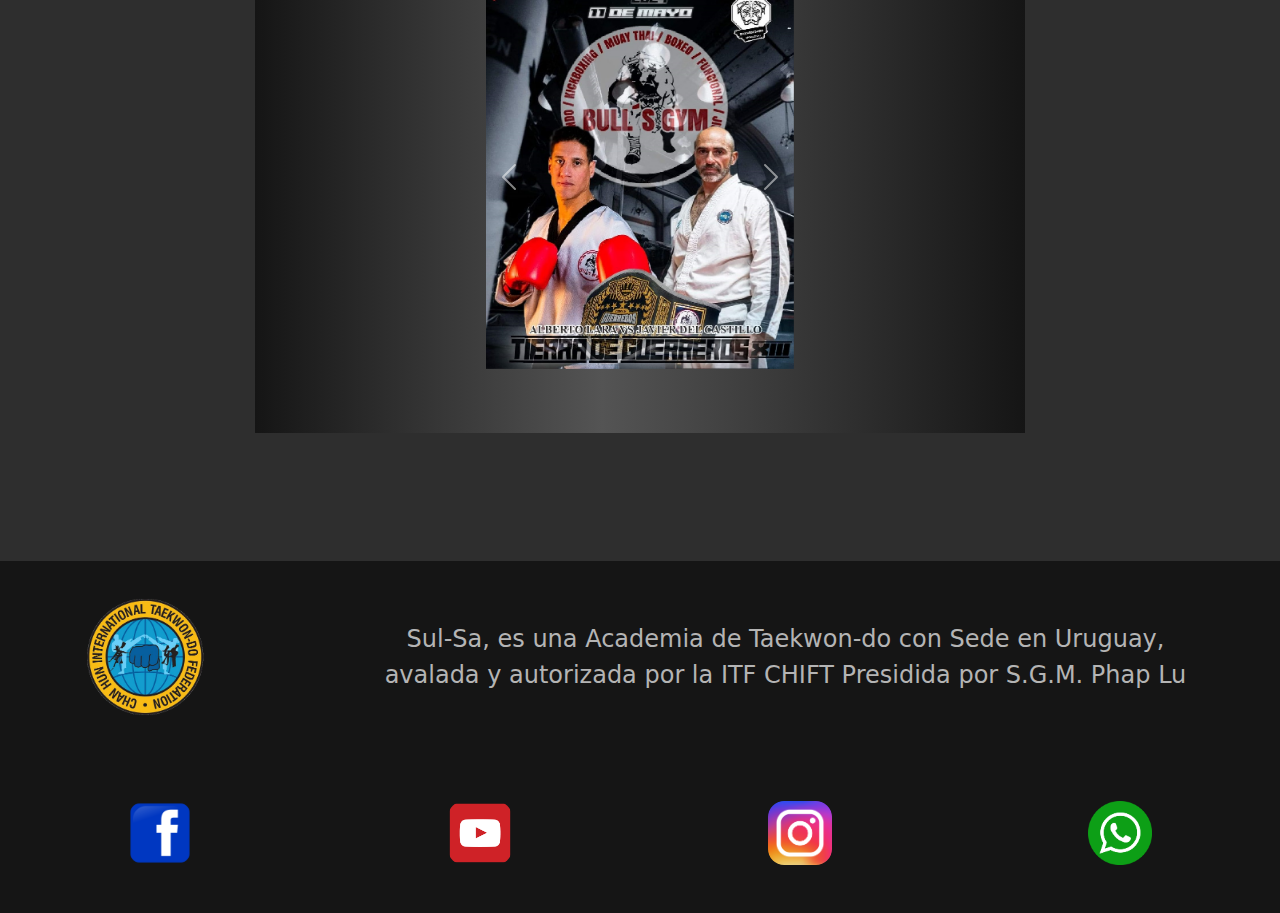
==== commit cb447d31: "se terminó la página en mobile" ====
--- a/index.html
+++ b/index.html
@@ -29,10 +29,16 @@
     <main id="grilla">
         <section class="container mw-100 navegacion">
             <div class="row subNavegacion">
-                <span id="btnAcerca" class="col-12 botonMain"> Acerca de</span>
-                <span id="btnLogros" class="col-12 botonMain"> Logros </span>
-                <span id="btnGaleria" class="col-12 botonMain"> Galería </span>
-                <span id="btnContacto" class="col-12 botonMain"> Contacto </span>
+                <a href="./Pages/about.html" class="col-12 botonMain"><span id="btnAcerca">
+                        Acerca de</span></a>
+                <a class="col-12 botonMain" href="./Pages/about.html#logrosTitulo"><span id="btnLogros"> Logros
+                    </span></a>
+                <a class="col-12 botonMain" href="./Pages/about.html#academiasDiv"><span id="btnLogros"> Academias
+                    </span></a>
+                <a class="col-12 botonMain" href="./Pages/gallery.html"><span id="btnLogros"> Galería
+                    </span></a>
+                <a class="col-12 botonMain" href="./Pages/contact.html"><span id="btnLogros"> Contacto
+                    </span></a>
             </div>
         </section>
 
--- a/Styles/style.css
+++ b/Styles/style.css
@@ -1,3 +1,4 @@
+@charset "UTF-8";
 .mainBody .mainImage {
   background-image: url(../../Multimedia/Main/mainS.jpg);
   height: 16rem;
@@ -7,7 +8,7 @@
   background-size: 100%;
 }
 
-.mainBody #bloqueNovedades #novedades, .mainBody .federacionContenedor .federacionSubContenedor #federacionTexto, .mainBody #headerMain .subHeaderMain .mainTitle {
+#galleryMain .sectorGaleria .sectorGaleriaTexto .sectorGaleriaTextoLink, .mainBody #bloqueNovedades #novedades, .mainBody .federacionContenedor .federacionSubContenedor #federacionTexto, .mainBody #headerMain .subHeaderMain .mainTitle {
   color: #eeeeee;
   font-weight: bold;
   text-align: center;
@@ -20,8 +21,60 @@
   border-right: 2px solid rgb(255, 255, 255);
 }
 
+#acercaMain .contenedorLogros #logrosTexto, #acercaMain #textoAcercaDe .acercaJavier .acercaTexto, #acercaMain #textoAcercaDe .introduccion #introduccionTexto {
+  text-align: justify;
+  text-indent: 3rem;
+  padding: 1rem;
+  margin-bottom: 3rem;
+}
+
+.navbar .navbar-brand .navbar-imagen {
+  height: 4rem;
+}
+
+@media (min-width: 576px) {
+  .navbar .navbar-brand {
+    font-size: 3rem;
+  }
+  .navbar .navbar-brand .navbar-imagen {
+    height: 6rem;
+  }
+}
+@media (min-width: 1200px) {
+  .navbar {
+    justify-content: space-around;
+  }
+  .navbar .navbar-brand {
+    font-size: 3rem;
+  }
+  .navbar .navbar-brand .navbar-imagen {
+    height: 8rem;
+  }
+  .navbar .collapse {
+    justify-content: end;
+  }
+  .navbar .collapse .navbar-nav .nav-item {
+    margin-right: 2rem;
+    font-size: 2rem;
+  }
+  .navbar .collapse .navbar-nav .nav-item .nav-link {
+    color: #eeeeee;
+  }
+  .navbar .collapse .navbar-nav .nav-item .nav-link-activo {
+    color: #b4b4b4;
+  }
+}
+@media (min-width: 1400px) {
+  .navbar .navbar-brand {
+    font-size: 4rem;
+  }
+  .navbar .navbar-brand .navbar-imagen {
+    height: 8rem;
+  }
+}
 footer {
   background-color: #151515;
+  margin-top: 2rem;
 }
 footer #footerFederation {
   height: 8rem;
@@ -60,7 +113,7 @@
     margin-top: 8rem;
   }
   footer div #footerFederation {
-    height: 8re;
+    height: 8rem;
   }
   footer div #footerTexto {
     font-size: 24px;
@@ -122,6 +175,7 @@
   padding-right: 2rem;
 }
 .mainBody .navegacion .botonMain {
+  text-decoration: none;
   background: linear-gradient(90deg, #151515 0%, #2e2e2e 45%);
   padding: 1rem;
   margin-bottom: 1rem;
@@ -131,8 +185,8 @@
   border-radius: 1rem;
 }
 .mainBody .navegacion .botonMain:hover {
-  background: linear-gradient(90deg, #888888 0%, rgba(255, 255, 255, 0) 60%);
-  color: #151515;
+  background: linear-gradient(90deg, #545454 0%, rgba(255, 255, 255, 0) 60%);
+  color: #383838;
 }
 .mainBody .federacionContenedor {
   margin-top: 2rem;
@@ -149,7 +203,7 @@
   font-size: 1rem;
 }
 .mainBody #bloqueNovedades {
-  background: linear-gradient(90deg, #151515 0%, #888888 45%, #151515 100%);
+  background: linear-gradient(90deg, #151515 0%, #545454 45%, #151515 100%);
   padding-top: 2rem;
   padding-bottom: 2rem;
 }
@@ -268,6 +322,360 @@
     margin-bottom: 3rem;
   }
 }
+#acercaMain {
+  color: #eeeeee;
+  background-color: #2e2e2e;
+}
+#acercaMain #textoAcercaDe {
+  margin-top: 5rem;
+  padding: 1rem;
+}
+#acercaMain #textoAcercaDe .introduccion {
+  background-color: #545454;
+  border-radius: 1rem;
+}
+#acercaMain #textoAcercaDe .acercaJavier .acercaImagen {
+  width: 100%;
+  margin-bottom: 2rem;
+  border-radius: 1rem;
+}
+#acercaMain #textoAcercaDe .acercaJavier .contenedorBtnLenguaje {
+  justify-content: space-around;
+}
+#acercaMain #textoAcercaDe .acercaJavier .contenedorBtnLenguaje .btnLenguaje {
+  background-color: #545454;
+  color: #eeeeee;
+  border-radius: 1rem;
+  border-bottom: 8px solid #151515;
+  border-right: 8px solid #151515;
+  height: 4rem;
+  margin: auto;
+  text-decoration: none;
+  text-align: center;
+  padding-top: 1rem;
+  padding-bottom: 1rem;
+}
+#acercaMain .subtituloTipoUno {
+  text-align: center;
+  margin-bottom: 2rem;
+  margin-top: 2rem;
+}
+#acercaMain .subtituloTipoDos {
+  text-align: start;
+  margin-bottom: 2rem;
+  margin-top: 2rem;
+}
+#acercaMain #academiasSection .card {
+  margin-top: 4rem;
+  border-radius: 1rem;
+  background-color: #545454;
+  height: auto;
+  width: 100%;
+}
+#acercaMain #academiasSection .card .cardImagen {
+  border-radius: 1rem 1rem 0rem 0rem;
+  padding: 2rem;
+}
+#acercaMain #academiasSection .card .cardText {
+  background-color: #bbbbbb;
+}
+#acercaMain #academiasSection .tituloAcademia {
+  font-size: 24px;
+  text-align: center;
+  color: #383838;
+  font-weight: bolder;
+}
+#acercaMain #academiasSection .instructorAcademia {
+  text-align: center;
+  font-size: 20px;
+  color: #383838;
+  font-weight: bold;
+}
+#acercaMain #academiasSection .cardRedes {
+  margin-top: 2rem;
+  margin-bottom: 2rem;
+}
+#acercaMain #academiasSection .cardRedes .cardSubRedes {
+  justify-content: space-around;
+}
+#acercaMain #academiasSection .cardRedes .cardSubRedes .cardLinkRedes {
+  text-align: center;
+}
+#acercaMain #academiasSection .cardRedes .cardSubRedes .cardLinkRedes .cardLogoRedes {
+  height: 3rem;
+}
+#acercaMain .accordion-item {
+  border-radius: 1rem 1rem 0 0;
+  color: #eeeeee;
+}
+#acercaMain .accordion-item .linkItemAcordion {
+  text-decoration: none;
+}
+#acercaMain .accordion-item .accordion-button {
+  background: linear-gradient(90deg, #2e2e2e 0%, #bbbbbb 100%);
+  border-radius: 1rem 1rem 0 0;
+  font-size: 20px;
+  font-weight: bolder;
+  color: #eeeeee;
+}
+#acercaMain .videoYT {
+  margin-top: 2rem;
+  margin-left: auto;
+  margin-right: auto;
+}
+#acercaMain .contenedorLogros {
+  background-color: #545454;
+  border-radius: 1rem;
+  margin-top: 4rem;
+  padding-top: 1rem;
+  padding-bottom: 1rem;
+}
+#acercaMain .contenedorLogros .contenedorLogrosCompetidor,
+#acercaMain .contenedorLogros .contenedorLogrosEntrenador {
+  padding-top: 1rem;
+  border-radius: 2rem;
+  margin-bottom: 2rem;
+}
+#acercaMain .logrosIcono {
+  margin-top: auto;
+  margin-bottom: auto;
+  height: 3rem;
+  width: auto;
+}
+#acercaMain hr {
+  color: #151515;
+}
+#acercaMain .eventoNombre {
+  color: #383838;
+  text-align: center;
+}
+
+@media (min-width: 768px) {
+  #acercaMain {
+    margin-top: 6rem;
+  }
+  #acercaMain #textoAcercaDe .introduccion {
+    padding: 1rem;
+  }
+  #acercaMain #textoAcercaDe .introduccion #introduccionTexto {
+    font-size: 24px;
+  }
+  #acercaMain #textoAcercaDe .acercaJavier .subtituloTipoUno {
+    font-size: 3rem;
+  }
+  #acercaMain #textoAcercaDe .acercaJavier .acercaImagen {
+    height: 50rem;
+    width: auto;
+    margin-left: auto;
+    margin-right: auto;
+  }
+  #acercaMain #textoAcercaDe .acercaJavier .subtituloTipoDos {
+    font-size: 2rem;
+  }
+  #acercaMain #textoAcercaDe .acercaJavier .acercaTexto {
+    font-size: 24px;
+  }
+  #acercaMain #textoAcercaDe .acercaJavier .acercaImagenTexto {
+    height: auto;
+    width: 100%;
+  }
+  #acercaMain .contenedorLogros .subtituloTipoUno {
+    font-size: 3rem;
+  }
+  #acercaMain .contenedorLogros #logrosTexto {
+    font-size: 24px;
+  }
+  #acercaMain .contenedorLogros .accordion-item .accordion-header .accordion-button {
+    height: 6rem;
+    font-size: 24px;
+  }
+  #acercaMain .contenedorLogros .accordion-item .evento {
+    justify-content: space-around;
+  }
+  #acercaMain .contenedorLogros .accordion-item .evento .eventoNombre {
+    font-size: 20px;
+  }
+  #acercaMain #academiasSection {
+    margin-top: 5rem;
+    padding: 0;
+    justify-content: space-around;
+  }
+  #acercaMain #academiasSection .card {
+    width: 45%;
+    margin-top: 1rem;
+    margin-bottom: 1rem;
+    padding: 0px;
+  }
+  #acercaMain #academiasSection .card .cardImagen {
+    margin-left: auto;
+    margin-right: auto;
+    width: 20rem;
+  }
+}
+@media (min-width: 1400px) {
+  #acercaMain #textoAcercaDe .introduccion {
+    margin-top: 4rem;
+  }
+  #acercaMain #textoAcercaDe .introduccion #introduccionTexto {
+    font-size: 2rem;
+  }
+  #acercaMain #textoAcercaDe .acercaImagenTexto {
+    margin-top: 2rem;
+    margin-bottom: 2rem;
+  }
+  #acercaMain #textoAcercaDe .subtituloTipoUno {
+    font-size: 5rem;
+  }
+  #acercaMain #textoAcercaDe .acercaJavier .subtituloTipoUno {
+    font-size: 5rem;
+  }
+  #acercaMain #textoAcercaDe .acercaJavier .subtituloTipoDos {
+    font-size: 4rem;
+  }
+  #acercaMain #textoAcercaDe .acercaJavier .acercaTexto {
+    font-size: 2rem;
+  }
+  #acercaMain .contenedorLogros .subtituloTipoUno {
+    font-size: 4rem;
+  }
+  #acercaMain .contenedorLogros #logrosTexto {
+    font-size: 2rem;
+  }
+  #acercaMain .contenedorLogros .accordion-item .linkItemAcordion .accordion-button {
+    font-size: 3rem;
+  }
+  #acercaMain .contenedorLogrosCompetidor .evento .eventoTexto .eventoNombre,
+  #acercaMain .contenedorLogrosEntrenador .evento .eventoTexto .eventoNombre {
+    font-size: 2rem;
+  }
+  #acercaMain .contenedorLogrosCompetidor .evento .logrosIcono,
+  #acercaMain .contenedorLogrosEntrenador .evento .logrosIcono {
+    height: 5rem;
+  }
+  #acercaMain #academiasDiv #academiasSection .subtituloTipoUno {
+    font-size: 5rem;
+  }
+  #acercaMain #academiasDiv #academiasSection .card .cardImagen {
+    width: 60%;
+    margin-bottom: 2rem;
+  }
+  #acercaMain #academiasDiv #academiasSection .card .cardText {
+    height: 20rem;
+  }
+  #acercaMain #academiasDiv #academiasSection .card .tituloAcademia {
+    font-size: 2rem;
+  }
+  #acercaMain #academiasDiv #academiasSection .card .instructorAcademia,
+  #acercaMain #academiasDiv #academiasSection .card .ubicacionAcademia {
+    font-size: 24px;
+  }
+  #acercaMain #academiasDiv #academiasSection .card .cardRedes .cardSubRedes .cardLogoRedes {
+    height: 5rem;
+  }
+}
+#galleryMain {
+  color: #eeeeee;
+  background-color: #2e2e2e;
+}
+#galleryMain .sectorGaleria {
+  margin-top: 4rem;
+  padding: 1rem;
+}
+#galleryMain .sectorGaleria .sectorGaleriaTexto .sectorGaleriaTextoLink {
+  text-decoration: none;
+  color: #eeeeee;
+  font-size: 24px;
+}
+#galleryMain .sectorGaleria .sectorGaleriaTexto .sectorGaleriaTextoParrafo {
+  text-indent: 2rem;
+  margin-top: 2rem;
+  text-align: justify;
+}
+#galleryMain .sectorGaleria .sectorGaleriaImagenLink {
+  width: 100%;
+}
+
+#galleryClasesMain,
+#galleryCompeticionMain {
+  margin-top: 8rem;
+  background-color: #2e2e2e;
+}
+#galleryClasesMain .galeriaContenedor,
+#galleryCompeticionMain .galeriaContenedor {
+  background-size: 100%;
+  margin-top: 8rem;
+}
+#galleryClasesMain .galeriaContenedor .galeriaTitulo,
+#galleryCompeticionMain .galeriaContenedor .galeriaTitulo {
+  color: #eeeeee;
+  background-color: rgba(46, 46, 46, 0.5215686275);
+  text-align: center;
+}
+#galleryClasesMain .galeriaContenedor .botonGaleria,
+#galleryCompeticionMain .galeriaContenedor .botonGaleria {
+  background-color: #545454;
+  border-bottom: 5px solid #151515;
+  border-right: 5px solid #151515;
+  text-align: center;
+  text-decoration: none;
+  font-size: 24px;
+  color: #eeeeee;
+  border-radius: 10px;
+  padding-top: 10px;
+  padding-bottom: 10px;
+}
+#galleryClasesMain .galeriaContenedor,
+#galleryCompeticionMain .galeriaContenedor {
+  background-size: 100%;
+  margin-top: 4rem;
+  padding-top: 10rem;
+}
+#galleryClasesMain .sectorClasesGaleriaUno,
+#galleryCompeticionMain .sectorClasesGaleriaUno {
+  background-image: url("../../Multimedia/Gallery/Galería1/main.jpg");
+  margin-top: 8rem;
+}
+#galleryClasesMain .sectorClasesGaleriaDos,
+#galleryCompeticionMain .sectorClasesGaleriaDos {
+  background-image: url("../../Multimedia/Gallery/Galería2/main.jpg");
+}
+#galleryClasesMain .sectorCompeticionGaleriaUno,
+#galleryCompeticionMain .sectorCompeticionGaleriaUno {
+  background-image: url("../../Multimedia/Gallery/Galería3/2.jpg");
+}
+#galleryClasesMain .sectorCompeticionGaleriaDos,
+#galleryCompeticionMain .sectorCompeticionGaleriaDos {
+  background-image: url("../../Multimedia/Gallery/Galería4/1.jpg");
+}
+#galleryClasesMain .sectorCompeticionGaleriaTres,
+#galleryCompeticionMain .sectorCompeticionGaleriaTres {
+  background-image: url("../../Multimedia/Gallery/Galería5/main.jpg");
+}
+
+#contactMain {
+  color: #eeeeee;
+  background-color: #2e2e2e;
+}
+#contactMain .contactBody {
+  margin-top: 8rem;
+}
+#contactMain .contactBody .tituloPrimario {
+  text-align: center;
+  margin-bottom: 2rem;
+}
+#contactMain .contactBody .datos {
+  margin-top: 4rem;
+  text-align: start;
+}
+#contactMain .contactBody .datos .subTitulo {
+  margin-top: 2rem;
+  text-align: start;
+  font-size: 1rem;
+}
+#contactMain .contactBody .datos .subDato {
+  text-align: end;
+}
+
 * {
   margin: 0;
   padding: 0;
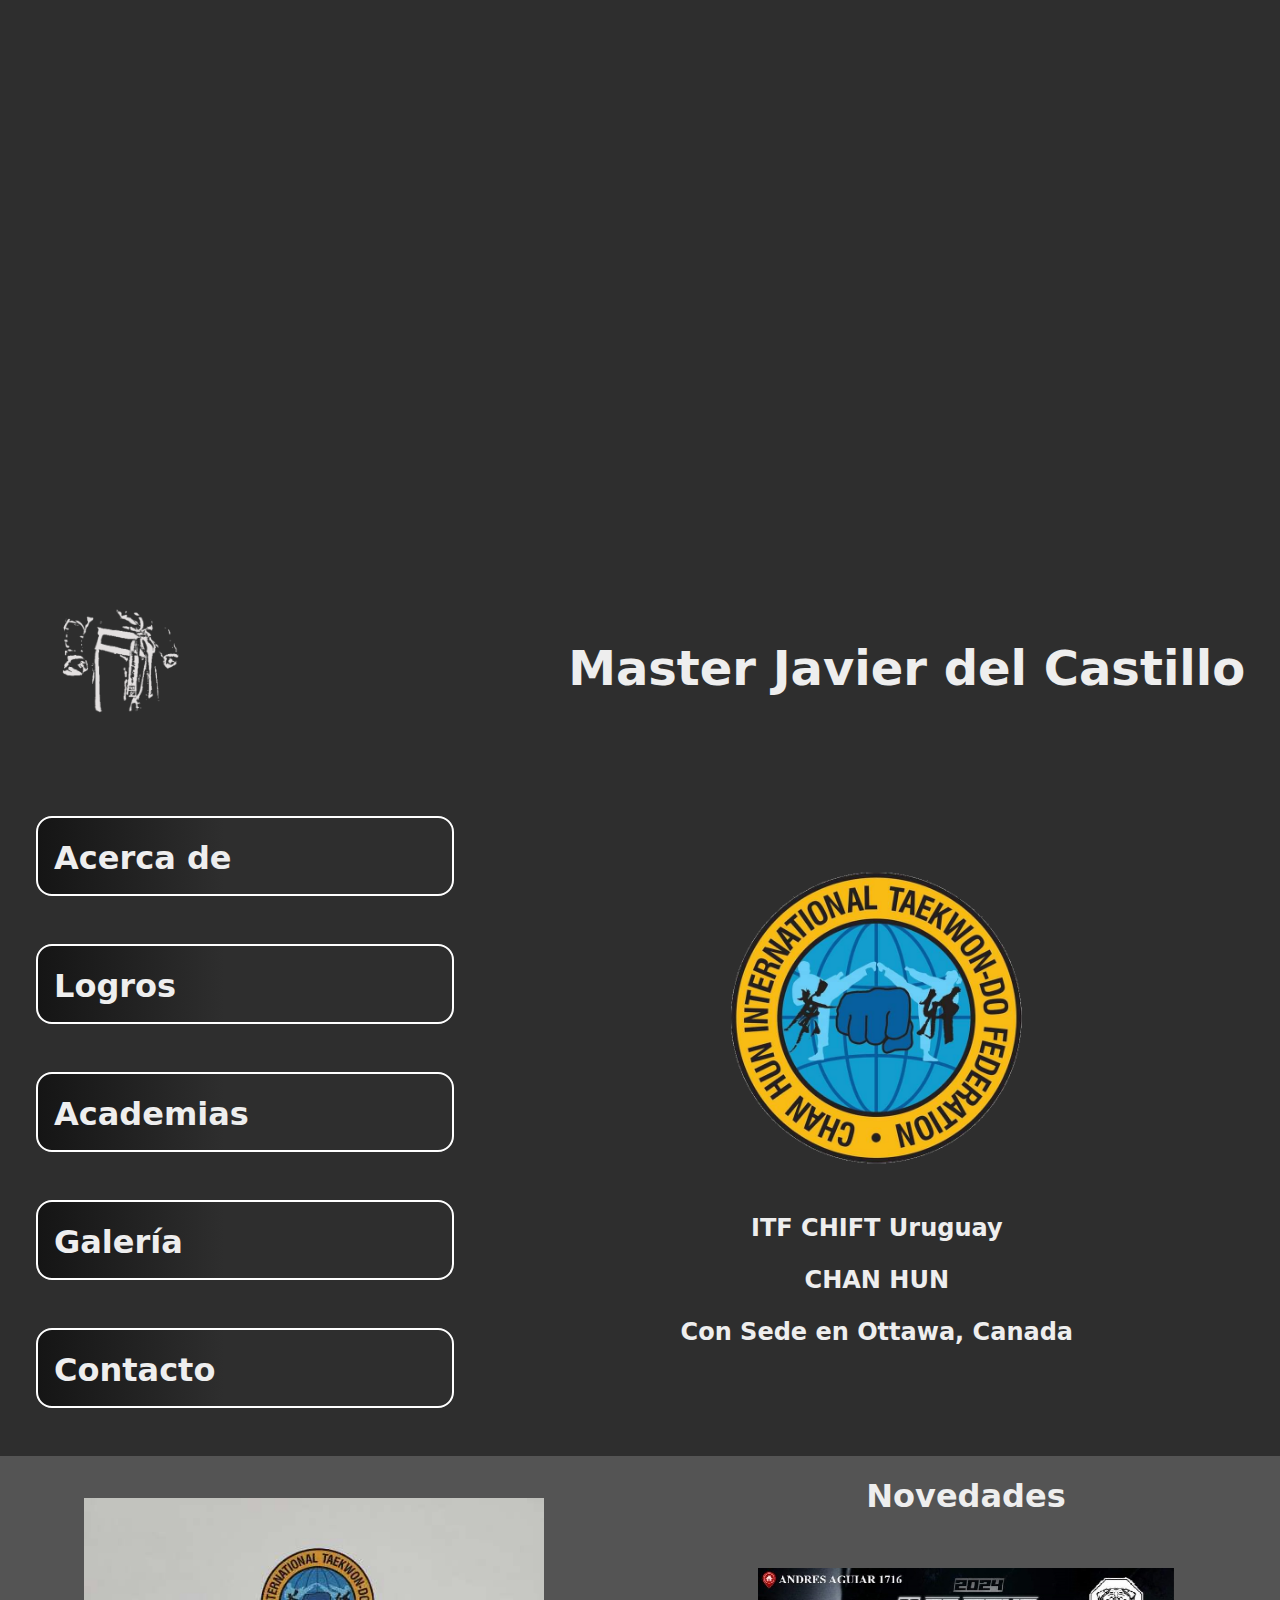
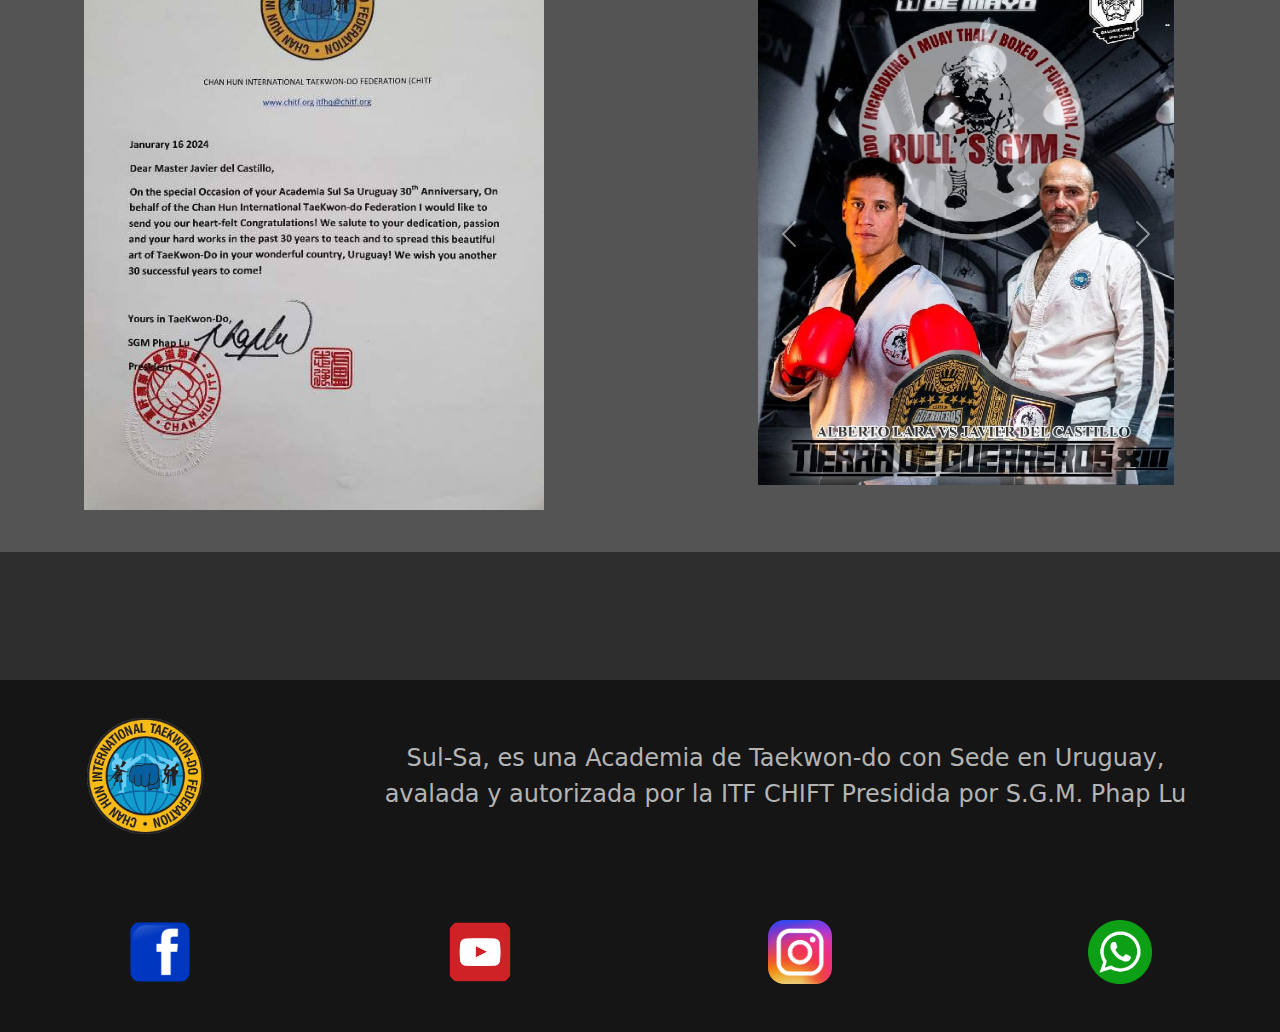
==== commit 302f4092: "se agrego la carta de saludo al index" ====
--- a/index.html
+++ b/index.html
@@ -21,7 +21,7 @@
     <div id="headerMain" class="mw-100 container">
         <div class="row subHeaderMain">
             <img id="mainIcon" class="col-4" src="./Multimedia/Icons/LogoJDC3Inverted_noname.png">
-            <p class="mainTitle col-8">Master Javier del Castillo</p>
+            <p id="mainTitle" class="mainTitle col-7">Master Javier del Castillo</p>
         </div>
     </div>
 
@@ -56,48 +56,54 @@
         </section>
     </main>
 
-    <!-- SECCIÓN DE NOVEDADES (CAROUSELL) -->
-    <section id="bloqueNovedades">
-        <p id="novedades">Novedades</p>
-        <div id="carouselExampleAutoplaying" class="carousel slide" data-bs-ride="carousel">
-            <div class="carousel-inner">
-                <div class="carousel-item active">
-                    <a
-                        href="https://www.instagram.com/p/C5Ev1yURLSm/?utm_source=ig_web_copy_link&igsh=MzRlODBiNWFlZA==">
-                        <img src="./Multimedia/Afiches/24.05.jpg" class="d-block w-100" alt="...">
-                    </a>
+    <!-- CERTIFICADO FEDERACIÓN -->
+    <section class="row contenedorCertificadoNovedades ">
+        <div class="certificado col-xl-5">
+            <img class="imgCertificado" src="./Multimedia/Certificados y Cartas/Carta por 30 años.jpg" alt="">
+        </div>
+
+        <!-- SECCIÓN DE NOVEDADES (CAROUSELL) -->
+        <section id="bloqueNovedades" class="col-xl-5">
+            <p id="novedades"> Novedades </p>
+            <div id="carouselExampleAutoplaying" class="carousel slide" data-bs-ride="carousel">
+                <div class="carousel-inner">
+                    <div class="carousel-item active">
+                        <a
+                            href="https://www.instagram.com/p/C5Ev1yURLSm/?utm_source=ig_web_copy_link&igsh=MzRlODBiNWFlZA==">
+                            <img src="./Multimedia/Afiches/24.05.jpg" class="d-block w-100" alt="...">
+                        </a>
+                    </div>
+                    <div class="carousel-item">
+                        <a
+                            href="https://www.instagram.com/p/Cx8yDnGxXzA/?utm_source=ig_web_copy_link&igshid=MzRlODBiNWFlZA==">
+                            <img src="./Multimedia/Afiches/23.10.jpg" class="d-block w-100" alt="...">
+                        </a>
+                    </div>
+                    <div class="carousel-item">
+                        <a
+                            href="https://www.instagram.com/reel/CxEUjrzsYJB/?utm_source=ig_web_copy_link&igshid=MzRlODBiNWFlZA==">
+                            <img src="./Multimedia/Afiches/23.09.jpg" class="d-block w-100" alt="...">
+                        </a>
+                    </div>
+                    <div class="carousel-item">
+                        <a href="https://www.instagram.com/reel/CpO0J06AYEf/?utm_source=ig_web_copy_link">
+                            <img src="./Multimedia/Afiches/23.05.jpg" class="d-block w-100 " alt="...">
+                        </a>
+                    </div>
                 </div>
-                <div class="carousel-item">
-                    <a
-                        href="https://www.instagram.com/p/Cx8yDnGxXzA/?utm_source=ig_web_copy_link&igshid=MzRlODBiNWFlZA==">
-                        <img src="./Multimedia/Afiches/23.10.jpg" class="d-block w-100" alt="...">
-                    </a>
-                </div>
-                <div class="carousel-item">
-                    <a
-                        href="https://www.instagram.com/reel/CxEUjrzsYJB/?utm_source=ig_web_copy_link&igshid=MzRlODBiNWFlZA==">
-                        <img src="./Multimedia/Afiches/23.09.jpg" class="d-block w-100" alt="...">
-                    </a>
-                </div>
-                <div class="carousel-item">
-                    <a href="https://www.instagram.com/reel/CpO0J06AYEf/?utm_source=ig_web_copy_link">
-                        <img src="./Multimedia/Afiches/23.05.jpg" class="d-block w-100 " alt="...">
-                    </a>
-                </div>
+                <button class="carousel-control-prev" type="button" data-bs-target="#carouselExampleAutoplaying"
+                    data-bs-slide="prev">
+                    <span class="carousel-control-prev-icon" aria-hidden="true"></span>
+                    <span class="visually-hidden">Previous</span>
+                </button>
+                <button class="carousel-control-next" type="button" data-bs-target="#carouselExampleAutoplaying"
+                    data-bs-slide="next">
+                    <span class="carousel-control-next-icon" aria-hidden="true"></span>
+                    <span class="visually-hidden">Next</span>
+                </button>
             </div>
-            <button class="carousel-control-prev" type="button" data-bs-target="#carouselExampleAutoplaying"
-                data-bs-slide="prev">
-                <span class="carousel-control-prev-icon" aria-hidden="true"></span>
-                <span class="visually-hidden">Previous</span>
-            </button>
-            <button class="carousel-control-next" type="button" data-bs-target="#carouselExampleAutoplaying"
-                data-bs-slide="next">
-                <span class="carousel-control-next-icon" aria-hidden="true"></span>
-                <span class="visually-hidden">Next</span>
-            </button>
-        </div>
+        </section>
     </section>
-
     <!-- PIE DE PAGINA -->
     <footer class="mw-100 container">
         <div class="row">
--- a/Styles/style.css
+++ b/Styles/style.css
@@ -1,6 +1,6 @@
 @charset "UTF-8";
 .mainBody .mainImage {
-  background-image: url(../../Multimedia/Main/mainS.jpg);
+  background-image: url("../Multimedia/Main/mainS.jpg");
   height: 16rem;
   background-attachment: fixed;
   background-position: top;
@@ -8,7 +8,7 @@
   background-size: 100%;
 }
 
-#galleryMain .sectorGaleria .sectorGaleriaTexto .sectorGaleriaTextoLink, .mainBody #bloqueNovedades #novedades, .mainBody .federacionContenedor .federacionSubContenedor #federacionTexto, .mainBody #headerMain .subHeaderMain .mainTitle {
+#galleryMain .sectorGaleriaTexto .sectorGaleriaTextoLink, .mainBody .contenedorCertificadoNovedades #bloqueNovedades #novedades, .mainBody .federacionContenedor .federacionSubContenedor #federacionTexto, .mainBody #headerMain .subHeaderMain .mainTitle {
   color: #eeeeee;
   font-weight: bold;
   text-align: center;
@@ -31,6 +31,18 @@
 .navbar .navbar-brand .navbar-imagen {
   height: 4rem;
 }
+.navbar .navbar-toggler {
+  margin-right: 1rem;
+}
+.navbar .collapse .navbar-nav .nav-item {
+  margin-left: 1rem;
+}
+.navbar .collapse .navbar-nav .nav-item .nav-link {
+  color: #eeeeee;
+}
+.navbar .collapse .navbar-nav .nav-item .disabled {
+  color: #383838;
+}
 
 @media (min-width: 576px) {
   .navbar .navbar-brand {
@@ -202,26 +214,45 @@
 .mainBody .federacionContenedor .federacionSubContenedor #federacionTexto {
   font-size: 1rem;
 }
-.mainBody #bloqueNovedades {
+.mainBody .contenedorCertificadoNovedades .certificado .imgCertificado {
+  width: 100%;
+  padding: 10px;
+  margin-right: auto;
+  margin-left: auto;
+}
+.mainBody .contenedorCertificadoNovedades #bloqueNovedades {
   background: linear-gradient(90deg, #151515 0%, #545454 45%, #151515 100%);
   padding-top: 2rem;
   padding-bottom: 2rem;
 }
-.mainBody #bloqueNovedades #novedades {
-  font-size: 2rem;
-}
-.mainBody #bloqueNovedades .carousel {
+.mainBody .contenedorCertificadoNovedades #bloqueNovedades #novedades {
+  font-size: 3rem;
+}
+.mainBody .contenedorCertificadoNovedades #bloqueNovedades .carousel {
   margin-left: auto;
   margin-right: auto;
   margin-bottom: 2rem;
 }
 
+@media (min-width: 576px) {
+  .mainBody #headerMain .subHeaderMain #mainTitle {
+    font-size: 2rem;
+  }
+  .mainBody #headerMain .subHeaderMain #mainIcon {
+    height: 8rem;
+    width: auto;
+  }
+  .mainBody .navegacion .botonMain {
+    font-size: 2rem;
+  }
+}
 @media (min-width: 768px) {
-  .mainBody .mainImage {
-    height: 26rem;
-  }
-  .mainBody #headerMain .subHeaderMain .mainTitle {
-    font-size: 3rem;
+  .mainBody #headerMain .subHeaderMain #mainTitle {
+    font-size: 3rem;
+  }
+  .mainBody #headerMain .subHeaderMain #mainIcon {
+    height: 10rem;
+    width: auto;
   }
   .mainBody .botonMain {
     align-content: center;
@@ -233,13 +264,37 @@
   .mainBody .federacionContenedor .federacionSubContenedor #federacionTexto {
     font-size: 2rem;
   }
-  .mainBody #novedades {
-    font-size: 3rem;
-    margin-top: 3rem;
-    margin-bottom: 3rem;
+  .mainBody .contenedorCertificadoNovedades {
+    justify-content: space-around;
+  }
+  .mainBody .contenedorCertificadoNovedades .certificado {
+    padding: 2rem;
+  }
+  .mainBody .contenedorCertificadoNovedades #bloqueNovedades {
+    background: none;
+    padding-top: 1rem;
+    padding-bottom: 1rem;
+  }
+  .mainBody .contenedorCertificadoNovedades #bloqueNovedades #novedades {
+    font-size: 2rem;
+    margin-top: 0rem;
+    margin-bottom: 1rem;
+  }
+  .mainBody .contenedorCertificadoNovedades #bloqueNovedades .carousel {
+    width: 80%;
   }
 }
 @media (min-width: 1200px) {
+  .mainBody #headerMain .subHeaderMain {
+    justify-content: space-between;
+  }
+  .mainBody #headerMain .subHeaderMain #mainTitle {
+    font-size: 3rem;
+  }
+  .mainBody #headerMain .subHeaderMain #mainIcon {
+    height: 8rem;
+    width: auto;
+  }
   .mainBody .mainImage {
     padding-bottom: 36rem;
   }
@@ -257,9 +312,7 @@
     justify-content: space-between;
   }
   .mainBody .navegacion .subNavegacion .botonMain {
-    height: 4rem;
-    padding: 1rem;
-    margin-bottom: 0px;
+    height: 5rem;
   }
   .mainBody .federacionContenedor {
     margin-top: auto;
@@ -275,12 +328,16 @@
   .mainBody .federacionContenedor .federacionSubContenedor #federacionTexto {
     font-size: 24px;
   }
-  .mainBody #novedades {
-    font-size: 2rem;
-  }
-  .mainBody .carousel {
+  .mainBody .contenedorCertificadoNovedades {
+    background-color: #545454;
+  }
+  .mainBody .contenedorCertificadoNovedades #bloqueNovedades #novedades {
+    font-size: 2rem;
+    padding-bottom: 2rem;
+  }
+  .mainBody .contenedorCertificadoNovedades #bloqueNovedades .carousel {
     margin-left: auto;
-    width: 40%;
+    height: 80%;
   }
 }
 @media (min-width: 1400px) {
@@ -293,10 +350,10 @@
     padding-bottom: 0rem;
   }
   .mainBody #headerMain .subHeaderMain #mainIcon {
-    height: 15rem;
+    height: 12rem;
     width: auto;
   }
-  .mainBody #headerMain .subHeaderMain .mainTitle {
+  .mainBody #headerMain .subHeaderMain #mainTitle {
     font-size: 4rem;
   }
   .mainBody #grilla {
@@ -379,13 +436,13 @@
 #acercaMain #academiasSection .card .cardText {
   background-color: #bbbbbb;
 }
-#acercaMain #academiasSection .tituloAcademia {
+#acercaMain #academiasSection .card .tituloAcademia {
   font-size: 24px;
   text-align: center;
   color: #383838;
   font-weight: bolder;
 }
-#acercaMain #academiasSection .instructorAcademia {
+#acercaMain #academiasSection .card .instructorAcademia {
   text-align: center;
   font-size: 20px;
   color: #383838;
@@ -501,15 +558,21 @@
     justify-content: space-around;
   }
   #acercaMain #academiasSection .card {
-    width: 45%;
-    margin-top: 1rem;
-    margin-bottom: 1rem;
+    width: 30%;
     padding: 0px;
+    margin: 10px;
   }
   #acercaMain #academiasSection .card .cardImagen {
+    width: 80%;
     margin-left: auto;
     margin-right: auto;
-    width: 20rem;
+  }
+  #acercaMain #academiasSection .card .cardText {
+    height: 12rem;
+  }
+  #acercaMain #academiasSection .card .cardText .tituloAcademia,
+  #acercaMain #academiasSection .card .cardText .instructorAcademia {
+    font-size: 15px;
   }
 }
 @media (min-width: 1400px) {
@@ -560,38 +623,36 @@
     margin-bottom: 2rem;
   }
   #acercaMain #academiasDiv #academiasSection .card .cardText {
-    height: 20rem;
+    height: 15rem;
   }
   #acercaMain #academiasDiv #academiasSection .card .tituloAcademia {
-    font-size: 2rem;
+    font-size: 30px;
   }
   #acercaMain #academiasDiv #academiasSection .card .instructorAcademia,
   #acercaMain #academiasDiv #academiasSection .card .ubicacionAcademia {
-    font-size: 24px;
+    font-size: 20px;
   }
   #acercaMain #academiasDiv #academiasSection .card .cardRedes .cardSubRedes .cardLogoRedes {
-    height: 5rem;
+    height: 3rem;
   }
 }
 #galleryMain {
   color: #eeeeee;
   background-color: #2e2e2e;
-}
-#galleryMain .sectorGaleria {
   margin-top: 4rem;
   padding: 1rem;
 }
-#galleryMain .sectorGaleria .sectorGaleriaTexto .sectorGaleriaTextoLink {
+#galleryMain .sectorGaleriaTexto .sectorGaleriaTextoLink {
   text-decoration: none;
   color: #eeeeee;
   font-size: 24px;
 }
-#galleryMain .sectorGaleria .sectorGaleriaTexto .sectorGaleriaTextoParrafo {
+#galleryMain .sectorGaleriaTexto .sectorGaleriaTextoParrafo {
   text-indent: 2rem;
   margin-top: 2rem;
   text-align: justify;
 }
-#galleryMain .sectorGaleria .sectorGaleriaImagenLink {
+#galleryMain .sectorGaleriaImagenLink {
   width: 100%;
 }
 
@@ -632,26 +693,94 @@
 }
 #galleryClasesMain .sectorClasesGaleriaUno,
 #galleryCompeticionMain .sectorClasesGaleriaUno {
-  background-image: url("../../Multimedia/Gallery/Galería1/main.jpg");
+  background-image: url("../Multimedia/Gallery/Galería1/main.jpg");
   margin-top: 8rem;
 }
 #galleryClasesMain .sectorClasesGaleriaDos,
 #galleryCompeticionMain .sectorClasesGaleriaDos {
-  background-image: url("../../Multimedia/Gallery/Galería2/main.jpg");
+  background-image: url("../Multimedia/Gallery/Galería2/main.jpg");
 }
 #galleryClasesMain .sectorCompeticionGaleriaUno,
 #galleryCompeticionMain .sectorCompeticionGaleriaUno {
-  background-image: url("../../Multimedia/Gallery/Galería3/2.jpg");
+  background-image: url("../Multimedia/Gallery/Galería3/2.jpg");
 }
 #galleryClasesMain .sectorCompeticionGaleriaDos,
 #galleryCompeticionMain .sectorCompeticionGaleriaDos {
-  background-image: url("../../Multimedia/Gallery/Galería4/1.jpg");
+  background-image: url("../Multimedia/Gallery/Galería4/1.jpg");
 }
 #galleryClasesMain .sectorCompeticionGaleriaTres,
 #galleryCompeticionMain .sectorCompeticionGaleriaTres {
-  background-image: url("../../Multimedia/Gallery/Galería5/main.jpg");
-}
-
+  background-image: url("../Multimedia/Gallery/Galería5/main.jpg");
+}
+
+@media (min-width: 576px) {
+  #galleryMain {
+    margin-top: 8rem;
+    padding: 1rem;
+    font-size: 1rem;
+  }
+  #galleryClasesMain,
+  #galleryCompeticionMain {
+    margin-top: 10rem;
+    background-color: #2e2e2e;
+  }
+}
+@media (min-width: 768px) {
+  #galleryClasesMain {
+    margin-top: 10rem;
+    background-color: #2e2e2e;
+  }
+  #galleryClasesMain .galeriaContenedor {
+    background-size: 100%;
+    padding-top: 18rem;
+    margin-right: 2rem;
+    margin-left: 2rem;
+    border-radius: 10px;
+  }
+  #galleryCompeticionMain {
+    margin-top: 10rem;
+    background-color: #2e2e2e;
+  }
+  #galleryCompeticionMain .galeriaContenedor {
+    background-size: 100%;
+    padding-top: 18rem;
+    margin-right: 3rem;
+    margin-left: 3rem;
+    border-radius: 10px;
+  }
+}
+@media (min-width: 1200px) {
+  #galleryMain {
+    margin-top: 12rem;
+    padding: 1rem;
+    font-size: 1rem;
+  }
+  #galleryMain .sectorGaleriaTextoParrafo {
+    font-size: 24px;
+  }
+  #galleryClasesMain {
+    margin-top: 10rem;
+    background-color: #2e2e2e;
+  }
+  #galleryClasesMain .galeriaContenedor {
+    background-size: 100%;
+    padding-top: 18rem;
+    margin-right: 20rem;
+    margin-left: 20rem;
+    border-radius: 10px;
+  }
+  #galleryCompeticionMain {
+    margin-top: 10rem;
+    background-color: #2e2e2e;
+  }
+  #galleryCompeticionMain .galeriaContenedor {
+    background-size: 100%;
+    padding-top: 18rem;
+    margin-right: 30rem;
+    margin-left: 30rem;
+    border-radius: 10px;
+  }
+}
 #contactMain {
   color: #eeeeee;
   background-color: #2e2e2e;
@@ -676,6 +805,22 @@
   text-align: end;
 }
 
+@media (min-width: 1200px) {
+  #contactMain .container .contactBody {
+    margin-top: 14rem;
+  }
+  #contactMain .container .contactBody .tituloPrimario {
+    font-size: 3rem;
+    text-align: center;
+    margin-bottom: 2rem;
+  }
+  #contactMain .container .datos .subTitulo {
+    font-size: 2rem;
+  }
+  #contactMain .container .datos .subDato {
+    font-size: 24px;
+  }
+}
 * {
   margin: 0;
   padding: 0;
